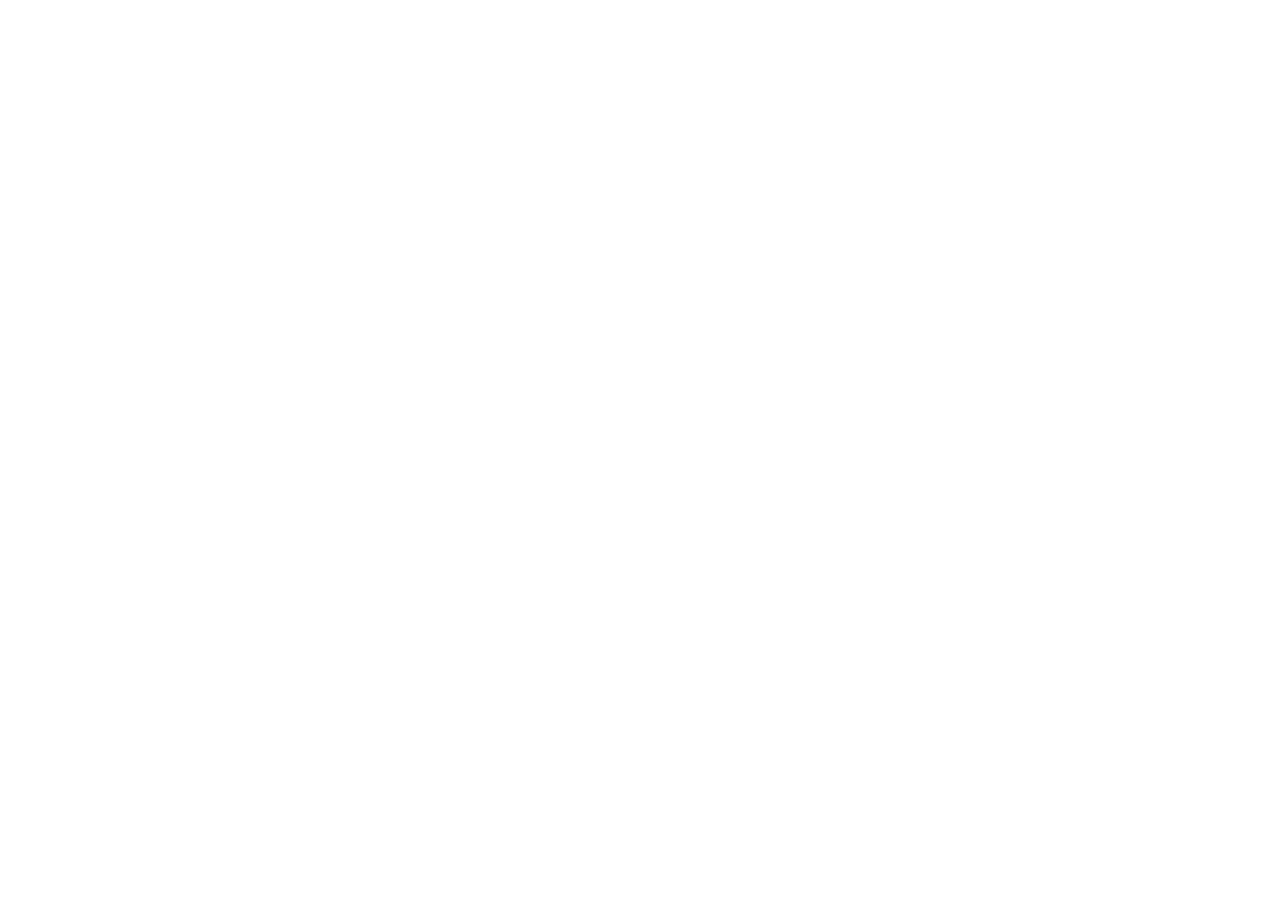
==== index.html @ c16c5034 "everything." ====
<!DOCTYPE html>
<html lang="en">
<head>
    <meta charset="UTF-8">
    <meta name="viewport" content="width=device-width, initial-scale=1.0">
    <title>Document</title>
</head>
<body>
    
</body>
</html>
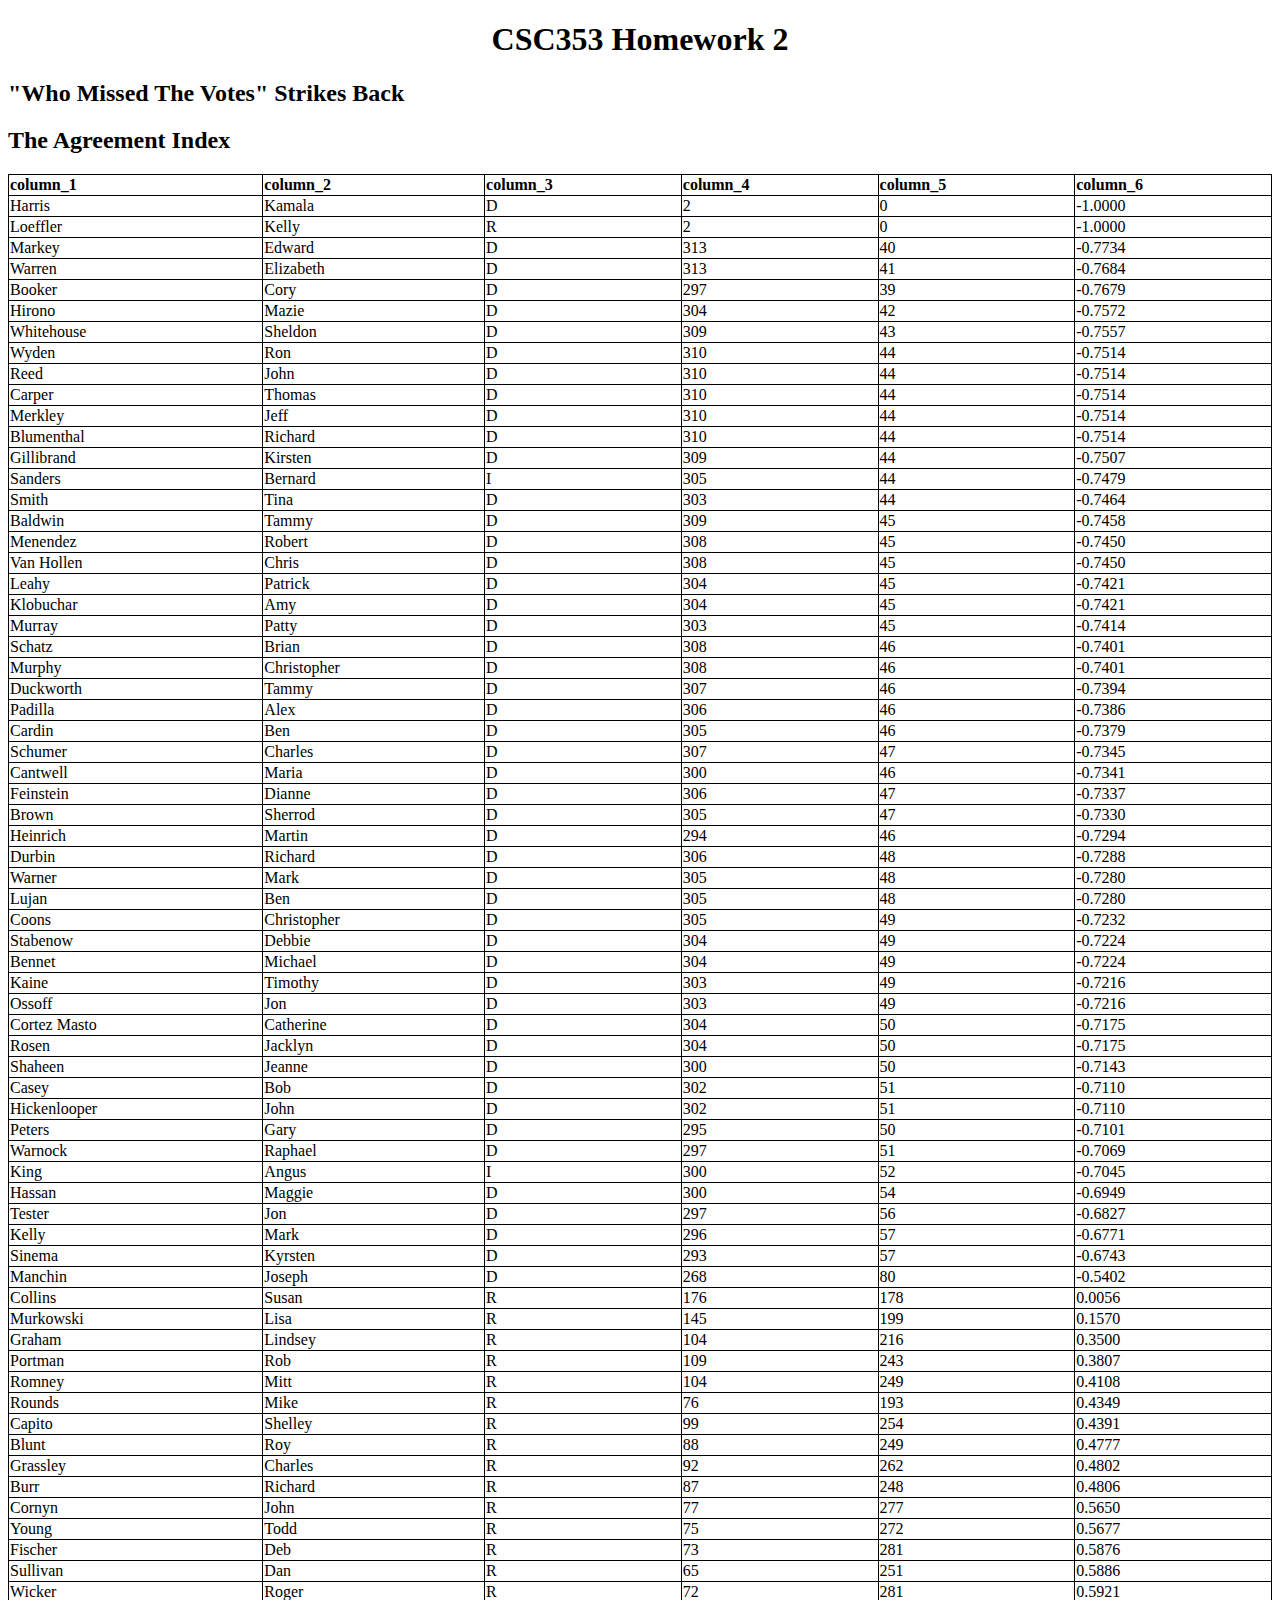
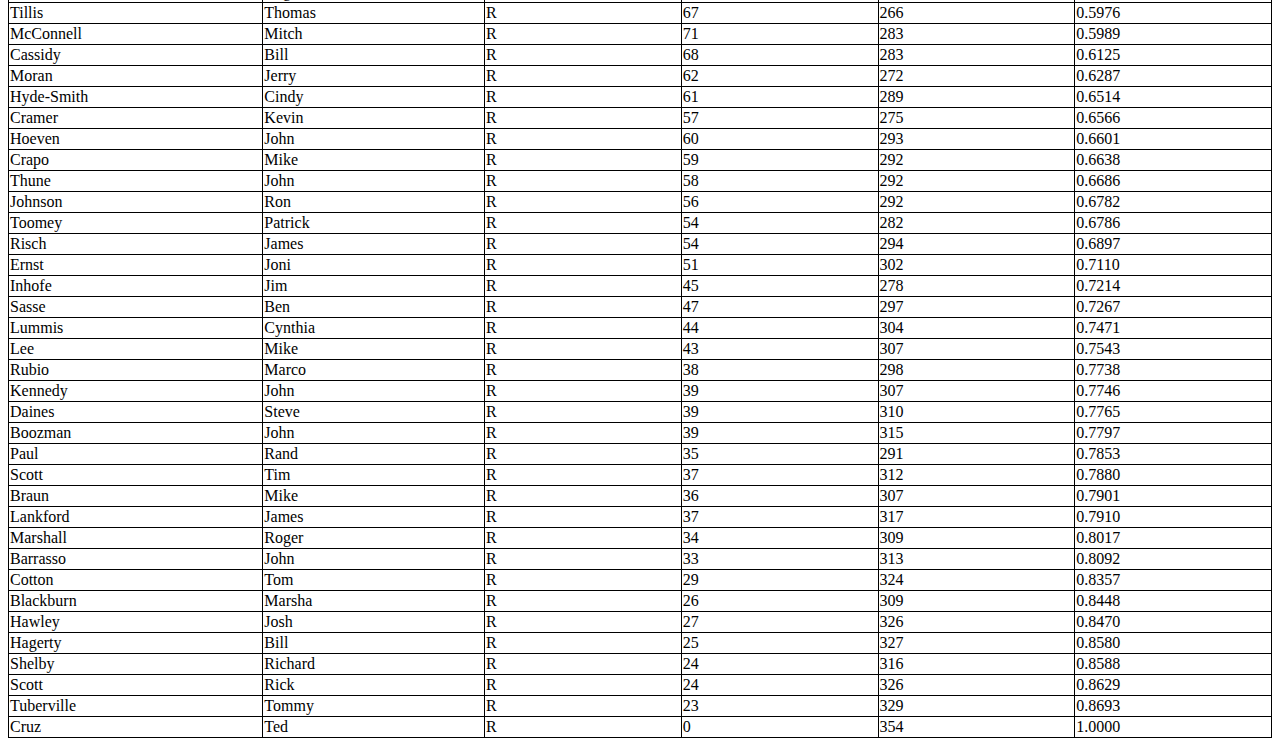
==== commit d06a0b60: "styling q6" ====
--- a/index.html
+++ b/index.html
@@ -3,9 +3,838 @@
 <head>
     <meta charset="UTF-8">
     <meta name="viewport" content="width=device-width, initial-scale=1.0">
-    <title>Document</title>
+    <link rel="stylesheet" href="hw-2.css">
+    <title>CSC353 Homework 2</title>
 </head>
 <body>
-    
+    <h1>CSC353 Homework 2</h1>
+        <h2>"Who Missed The Votes" Strikes Back</h2>
+        <h2>The Agreement Index</h2>
+        <table id="question-2">
+            <tr>
+            <th>column_1</th>
+            <th>column_2</th>
+            <th>column_3</th>
+            <th>column_4</th>
+            <th>column_5</th>
+            <th>column_6</th>
+            </tr>
+            <tr>
+            <td>Harris</td>
+            <td>Kamala</td>
+            <td>D</td>
+            <td>2</td>
+            <td>0</td>
+            <td>-1.0000</td>
+            </tr>
+            <tr>
+            <td>Loeffler</td>
+            <td>Kelly </td>
+            <td>R</td>
+            <td>2</td>
+            <td>0</td>
+            <td>-1.0000</td>
+            </tr>
+            <tr>
+            <td>Markey</td>
+            <td>Edward</td>
+            <td>D</td>
+            <td>313</td>
+            <td>40</td>
+            <td>-0.7734</td>
+            </tr>
+            <tr>
+            <td>Warren</td>
+            <td>Elizabeth</td>
+            <td>D</td>
+            <td>313</td>
+            <td>41</td>
+            <td>-0.7684</td>
+            </tr>
+            <tr>
+            <td>Booker</td>
+            <td>Cory</td>
+            <td>D</td>
+            <td>297</td>
+            <td>39</td>
+            <td>-0.7679</td>
+            </tr>
+            <tr>
+            <td>Hirono</td>
+            <td>Mazie</td>
+            <td>D</td>
+            <td>304</td>
+            <td>42</td>
+            <td>-0.7572</td>
+            </tr>
+            <tr>
+            <td>Whitehouse</td>
+            <td>Sheldon</td>
+            <td>D</td>
+            <td>309</td>
+            <td>43</td>
+            <td>-0.7557</td>
+            </tr>
+            <tr>
+            <td>Wyden</td>
+            <td>Ron</td>
+            <td>D</td>
+            <td>310</td>
+            <td>44</td>
+            <td>-0.7514</td>
+            </tr>
+            <tr>
+            <td>Reed</td>
+            <td>John</td>
+            <td>D</td>
+            <td>310</td>
+            <td>44</td>
+            <td>-0.7514</td>
+            </tr>
+            <tr>
+            <td>Carper</td>
+            <td>Thomas</td>
+            <td>D</td>
+            <td>310</td>
+            <td>44</td>
+            <td>-0.7514</td>
+            </tr>
+            <tr>
+            <td>Merkley</td>
+            <td>Jeff</td>
+            <td>D</td>
+            <td>310</td>
+            <td>44</td>
+            <td>-0.7514</td>
+            </tr>
+            <tr>
+            <td>Blumenthal</td>
+            <td>Richard</td>
+            <td>D</td>
+            <td>310</td>
+            <td>44</td>
+            <td>-0.7514</td>
+            </tr>
+            <tr>
+            <td>Gillibrand</td>
+            <td>Kirsten</td>
+            <td>D</td>
+            <td>309</td>
+            <td>44</td>
+            <td>-0.7507</td>
+            </tr>
+            <tr>
+            <td>Sanders</td>
+            <td>Bernard</td>
+            <td>I</td>
+            <td>305</td>
+            <td>44</td>
+            <td>-0.7479</td>
+            </tr>
+            <tr>
+            <td>Smith</td>
+            <td>Tina</td>
+            <td>D</td>
+            <td>303</td>
+            <td>44</td>
+            <td>-0.7464</td>
+            </tr>
+            <tr>
+            <td>Baldwin</td>
+            <td>Tammy</td>
+            <td>D</td>
+            <td>309</td>
+            <td>45</td>
+            <td>-0.7458</td>
+            </tr>
+            <tr>
+            <td>Menendez</td>
+            <td>Robert</td>
+            <td>D</td>
+            <td>308</td>
+            <td>45</td>
+            <td>-0.7450</td>
+            </tr>
+            <tr>
+            <td>Van Hollen</td>
+            <td>Chris</td>
+            <td>D</td>
+            <td>308</td>
+            <td>45</td>
+            <td>-0.7450</td>
+            </tr>
+            <tr>
+            <td>Leahy</td>
+            <td>Patrick</td>
+            <td>D</td>
+            <td>304</td>
+            <td>45</td>
+            <td>-0.7421</td>
+            </tr>
+            <tr>
+            <td>Klobuchar</td>
+            <td>Amy</td>
+            <td>D</td>
+            <td>304</td>
+            <td>45</td>
+            <td>-0.7421</td>
+            </tr>
+            <tr>
+            <td>Murray</td>
+            <td>Patty</td>
+            <td>D</td>
+            <td>303</td>
+            <td>45</td>
+            <td>-0.7414</td>
+            </tr>
+            <tr>
+            <td>Schatz</td>
+            <td>Brian</td>
+            <td>D</td>
+            <td>308</td>
+            <td>46</td>
+            <td>-0.7401</td>
+            </tr>
+            <tr>
+            <td>Murphy</td>
+            <td>Christopher</td>
+            <td>D</td>
+            <td>308</td>
+            <td>46</td>
+            <td>-0.7401</td>
+            </tr>
+            <tr>
+            <td>Duckworth</td>
+            <td>Tammy</td>
+            <td>D</td>
+            <td>307</td>
+            <td>46</td>
+            <td>-0.7394</td>
+            </tr>
+            <tr>
+            <td>Padilla</td>
+            <td>Alex</td>
+            <td>D</td>
+            <td>306</td>
+            <td>46</td>
+            <td>-0.7386</td>
+            </tr>
+            <tr>
+            <td>Cardin</td>
+            <td>Ben</td>
+            <td>D</td>
+            <td>305</td>
+            <td>46</td>
+            <td>-0.7379</td>
+            </tr>
+            <tr>
+            <td>Schumer</td>
+            <td>Charles</td>
+            <td>D</td>
+            <td>307</td>
+            <td>47</td>
+            <td>-0.7345</td>
+            </tr>
+            <tr>
+            <td>Cantwell</td>
+            <td>Maria</td>
+            <td>D</td>
+            <td>300</td>
+            <td>46</td>
+            <td>-0.7341</td>
+            </tr>
+            <tr>
+            <td>Feinstein</td>
+            <td>Dianne</td>
+            <td>D</td>
+            <td>306</td>
+            <td>47</td>
+            <td>-0.7337</td>
+            </tr>
+            <tr>
+            <td>Brown</td>
+            <td>Sherrod </td>
+            <td>D</td>
+            <td>305</td>
+            <td>47</td>
+            <td>-0.7330</td>
+            </tr>
+            <tr>
+            <td>Heinrich</td>
+            <td>Martin</td>
+            <td>D</td>
+            <td>294</td>
+            <td>46</td>
+            <td>-0.7294</td>
+            </tr>
+            <tr>
+            <td>Durbin</td>
+            <td>Richard</td>
+            <td>D</td>
+            <td>306</td>
+            <td>48</td>
+            <td>-0.7288</td>
+            </tr>
+            <tr>
+            <td>Warner</td>
+            <td>Mark</td>
+            <td>D</td>
+            <td>305</td>
+            <td>48</td>
+            <td>-0.7280</td>
+            </tr>
+            <tr>
+            <td>Lujan</td>
+            <td>Ben</td>
+            <td>D</td>
+            <td>305</td>
+            <td>48</td>
+            <td>-0.7280</td>
+            </tr>
+            <tr>
+            <td>Coons</td>
+            <td>Christopher</td>
+            <td>D</td>
+            <td>305</td>
+            <td>49</td>
+            <td>-0.7232</td>
+            </tr>
+            <tr>
+            <td>Stabenow</td>
+            <td>Debbie</td>
+            <td>D</td>
+            <td>304</td>
+            <td>49</td>
+            <td>-0.7224</td>
+            </tr>
+            <tr>
+            <td>Bennet</td>
+            <td>Michael</td>
+            <td>D</td>
+            <td>304</td>
+            <td>49</td>
+            <td>-0.7224</td>
+            </tr>
+            <tr>
+            <td>Kaine</td>
+            <td>Timothy</td>
+            <td>D</td>
+            <td>303</td>
+            <td>49</td>
+            <td>-0.7216</td>
+            </tr>
+            <tr>
+            <td>Ossoff</td>
+            <td>Jon</td>
+            <td>D</td>
+            <td>303</td>
+            <td>49</td>
+            <td>-0.7216</td>
+            </tr>
+            <tr>
+            <td>Cortez Masto</td>
+            <td>Catherine</td>
+            <td>D</td>
+            <td>304</td>
+            <td>50</td>
+            <td>-0.7175</td>
+            </tr>
+            <tr>
+            <td>Rosen</td>
+            <td>Jacklyn</td>
+            <td>D</td>
+            <td>304</td>
+            <td>50</td>
+            <td>-0.7175</td>
+            </tr>
+            <tr>
+            <td>Shaheen</td>
+            <td>Jeanne</td>
+            <td>D</td>
+            <td>300</td>
+            <td>50</td>
+            <td>-0.7143</td>
+            </tr>
+            <tr>
+            <td>Casey</td>
+            <td>Bob</td>
+            <td>D</td>
+            <td>302</td>
+            <td>51</td>
+            <td>-0.7110</td>
+            </tr>
+            <tr>
+            <td>Hickenlooper</td>
+            <td>John</td>
+            <td>D</td>
+            <td>302</td>
+            <td>51</td>
+            <td>-0.7110</td>
+            </tr>
+            <tr>
+            <td>Peters</td>
+            <td>Gary</td>
+            <td>D</td>
+            <td>295</td>
+            <td>50</td>
+            <td>-0.7101</td>
+            </tr>
+            <tr>
+            <td>Warnock</td>
+            <td>Raphael</td>
+            <td>D</td>
+            <td>297</td>
+            <td>51</td>
+            <td>-0.7069</td>
+            </tr>
+            <tr>
+            <td>King</td>
+            <td>Angus</td>
+            <td>I</td>
+            <td>300</td>
+            <td>52</td>
+            <td>-0.7045</td>
+            </tr>
+            <tr>
+            <td>Hassan</td>
+            <td>Maggie</td>
+            <td>D</td>
+            <td>300</td>
+            <td>54</td>
+            <td>-0.6949</td>
+            </tr>
+            <tr>
+            <td>Tester</td>
+            <td>Jon</td>
+            <td>D</td>
+            <td>297</td>
+            <td>56</td>
+            <td>-0.6827</td>
+            </tr>
+            <tr>
+            <td>Kelly</td>
+            <td>Mark</td>
+            <td>D</td>
+            <td>296</td>
+            <td>57</td>
+            <td>-0.6771</td>
+            </tr>
+            <tr>
+            <td>Sinema</td>
+            <td>Kyrsten</td>
+            <td>D</td>
+            <td>293</td>
+            <td>57</td>
+            <td>-0.6743</td>
+            </tr>
+            <tr>
+            <td>Manchin</td>
+            <td>Joseph</td>
+            <td>D</td>
+            <td>268</td>
+            <td>80</td>
+            <td>-0.5402</td>
+            </tr>
+            <tr>
+            <td>Collins</td>
+            <td>Susan</td>
+            <td>R</td>
+            <td>176</td>
+            <td>178</td>
+            <td>0.0056</td>
+            </tr>
+            <tr>
+            <td>Murkowski</td>
+            <td>Lisa</td>
+            <td>R</td>
+            <td>145</td>
+            <td>199</td>
+            <td>0.1570</td>
+            </tr>
+            <tr>
+            <td>Graham</td>
+            <td>Lindsey</td>
+            <td>R</td>
+            <td>104</td>
+            <td>216</td>
+            <td>0.3500</td>
+            </tr>
+            <tr>
+            <td>Portman</td>
+            <td>Rob</td>
+            <td>R</td>
+            <td>109</td>
+            <td>243</td>
+            <td>0.3807</td>
+            </tr>
+            <tr>
+            <td>Romney</td>
+            <td>Mitt</td>
+            <td>R</td>
+            <td>104</td>
+            <td>249</td>
+            <td>0.4108</td>
+            </tr>
+            <tr>
+            <td>Rounds</td>
+            <td>Mike</td>
+            <td>R</td>
+            <td>76</td>
+            <td>193</td>
+            <td>0.4349</td>
+            </tr>
+            <tr>
+            <td>Capito</td>
+            <td>Shelley</td>
+            <td>R</td>
+            <td>99</td>
+            <td>254</td>
+            <td>0.4391</td>
+            </tr>
+            <tr>
+            <td>Blunt</td>
+            <td>Roy</td>
+            <td>R</td>
+            <td>88</td>
+            <td>249</td>
+            <td>0.4777</td>
+            </tr>
+            <tr>
+            <td>Grassley</td>
+            <td>Charles</td>
+            <td>R</td>
+            <td>92</td>
+            <td>262</td>
+            <td>0.4802</td>
+            </tr>
+            <tr>
+            <td>Burr</td>
+            <td>Richard</td>
+            <td>R</td>
+            <td>87</td>
+            <td>248</td>
+            <td>0.4806</td>
+            </tr>
+            <tr>
+            <td>Cornyn</td>
+            <td>John</td>
+            <td>R</td>
+            <td>77</td>
+            <td>277</td>
+            <td>0.5650</td>
+            </tr>
+            <tr>
+            <td>Young</td>
+            <td>Todd</td>
+            <td>R</td>
+            <td>75</td>
+            <td>272</td>
+            <td>0.5677</td>
+            </tr>
+            <tr>
+            <td>Fischer</td>
+            <td>Deb</td>
+            <td>R</td>
+            <td>73</td>
+            <td>281</td>
+            <td>0.5876</td>
+            </tr>
+            <tr>
+            <td>Sullivan</td>
+            <td>Dan</td>
+            <td>R</td>
+            <td>65</td>
+            <td>251</td>
+            <td>0.5886</td>
+            </tr>
+            <tr>
+            <td>Wicker</td>
+            <td>Roger</td>
+            <td>R</td>
+            <td>72</td>
+            <td>281</td>
+            <td>0.5921</td>
+            </tr>
+            <tr>
+            <td>Tillis</td>
+            <td>Thomas</td>
+            <td>R</td>
+            <td>67</td>
+            <td>266</td>
+            <td>0.5976</td>
+            </tr>
+            <tr>
+            <td>McConnell</td>
+            <td>Mitch</td>
+            <td>R</td>
+            <td>71</td>
+            <td>283</td>
+            <td>0.5989</td>
+            </tr>
+            <tr>
+            <td>Cassidy</td>
+            <td>Bill</td>
+            <td>R</td>
+            <td>68</td>
+            <td>283</td>
+            <td>0.6125</td>
+            </tr>
+            <tr>
+            <td>Moran</td>
+            <td>Jerry</td>
+            <td>R</td>
+            <td>62</td>
+            <td>272</td>
+            <td>0.6287</td>
+            </tr>
+            <tr>
+            <td>Hyde-Smith</td>
+            <td>Cindy</td>
+            <td>R</td>
+            <td>61</td>
+            <td>289</td>
+            <td>0.6514</td>
+            </tr>
+            <tr>
+            <td>Cramer</td>
+            <td>Kevin</td>
+            <td>R</td>
+            <td>57</td>
+            <td>275</td>
+            <td>0.6566</td>
+            </tr>
+            <tr>
+            <td>Hoeven</td>
+            <td>John</td>
+            <td>R</td>
+            <td>60</td>
+            <td>293</td>
+            <td>0.6601</td>
+            </tr>
+            <tr>
+            <td>Crapo</td>
+            <td>Mike</td>
+            <td>R</td>
+            <td>59</td>
+            <td>292</td>
+            <td>0.6638</td>
+            </tr>
+            <tr>
+            <td>Thune</td>
+            <td>John</td>
+            <td>R</td>
+            <td>58</td>
+            <td>292</td>
+            <td>0.6686</td>
+            </tr>
+            <tr>
+            <td>Johnson</td>
+            <td>Ron</td>
+            <td>R</td>
+            <td>56</td>
+            <td>292</td>
+            <td>0.6782</td>
+            </tr>
+            <tr>
+            <td>Toomey</td>
+            <td>Patrick</td>
+            <td>R</td>
+            <td>54</td>
+            <td>282</td>
+            <td>0.6786</td>
+            </tr>
+            <tr>
+            <td>Risch</td>
+            <td>James </td>
+            <td>R</td>
+            <td>54</td>
+            <td>294</td>
+            <td>0.6897</td>
+            </tr>
+            <tr>
+            <td>Ernst</td>
+            <td>Joni</td>
+            <td>R</td>
+            <td>51</td>
+            <td>302</td>
+            <td>0.7110</td>
+            </tr>
+            <tr>
+            <td>Inhofe</td>
+            <td>Jim</td>
+            <td>R</td>
+            <td>45</td>
+            <td>278</td>
+            <td>0.7214</td>
+            </tr>
+            <tr>
+            <td>Sasse</td>
+            <td>Ben</td>
+            <td>R</td>
+            <td>47</td>
+            <td>297</td>
+            <td>0.7267</td>
+            </tr>
+            <tr>
+            <td>Lummis</td>
+            <td>Cynthia</td>
+            <td>R</td>
+            <td>44</td>
+            <td>304</td>
+            <td>0.7471</td>
+            </tr>
+            <tr>
+            <td>Lee</td>
+            <td>Mike</td>
+            <td>R</td>
+            <td>43</td>
+            <td>307</td>
+            <td>0.7543</td>
+            </tr>
+            <tr>
+            <td>Rubio</td>
+            <td>Marco</td>
+            <td>R</td>
+            <td>38</td>
+            <td>298</td>
+            <td>0.7738</td>
+            </tr>
+            <tr>
+            <td>Kennedy</td>
+            <td>John</td>
+            <td>R</td>
+            <td>39</td>
+            <td>307</td>
+            <td>0.7746</td>
+            </tr>
+            <tr>
+            <td>Daines</td>
+            <td>Steve</td>
+            <td>R</td>
+            <td>39</td>
+            <td>310</td>
+            <td>0.7765</td>
+            </tr>
+            <tr>
+            <td>Boozman</td>
+            <td>John</td>
+            <td>R</td>
+            <td>39</td>
+            <td>315</td>
+            <td>0.7797</td>
+            </tr>
+            <tr>
+            <td>Paul</td>
+            <td>Rand</td>
+            <td>R</td>
+            <td>35</td>
+            <td>291</td>
+            <td>0.7853</td>
+            </tr>
+            <tr>
+            <td>Scott</td>
+            <td>Tim</td>
+            <td>R</td>
+            <td>37</td>
+            <td>312</td>
+            <td>0.7880</td>
+            </tr>
+            <tr>
+            <td>Braun</td>
+            <td>Mike</td>
+            <td>R</td>
+            <td>36</td>
+            <td>307</td>
+            <td>0.7901</td>
+            </tr>
+            <tr>
+            <td>Lankford</td>
+            <td>James</td>
+            <td>R</td>
+            <td>37</td>
+            <td>317</td>
+            <td>0.7910</td>
+            </tr>
+            <tr>
+            <td>Marshall</td>
+            <td>Roger</td>
+            <td>R</td>
+            <td>34</td>
+            <td>309</td>
+            <td>0.8017</td>
+            </tr>
+            <tr>
+            <td>Barrasso</td>
+            <td>John</td>
+            <td>R</td>
+            <td>33</td>
+            <td>313</td>
+            <td>0.8092</td>
+            </tr>
+            <tr>
+            <td>Cotton</td>
+            <td>Tom</td>
+            <td>R</td>
+            <td>29</td>
+            <td>324</td>
+            <td>0.8357</td>
+            </tr>
+            <tr>
+            <td>Blackburn</td>
+            <td>Marsha</td>
+            <td>R</td>
+            <td>26</td>
+            <td>309</td>
+            <td>0.8448</td>
+            </tr>
+            <tr>
+            <td>Hawley</td>
+            <td>Josh</td>
+            <td>R</td>
+            <td>27</td>
+            <td>326</td>
+            <td>0.8470</td>
+            </tr>
+            <tr>
+            <td>Hagerty</td>
+            <td>Bill</td>
+            <td>R</td>
+            <td>25</td>
+            <td>327</td>
+            <td>0.8580</td>
+            </tr>
+            <tr>
+            <td>Shelby</td>
+            <td>Richard</td>
+            <td>R</td>
+            <td>24</td>
+            <td>316</td>
+            <td>0.8588</td>
+            </tr>
+            <tr>
+            <td>Scott</td>
+            <td>Rick</td>
+            <td>R</td>
+            <td>24</td>
+            <td>326</td>
+            <td>0.8629</td>
+            </tr>
+            <tr>
+            <td>Tuberville</td>
+            <td>Tommy</td>
+            <td>R</td>
+            <td>23</td>
+            <td>329</td>
+            <td>0.8693</td>
+            </tr>
+            <tr>
+            <td>Cruz</td>
+            <td>Ted</td>
+            <td>R</td>
+            <td>0</td>
+            <td>354</td>
+            <td>1.0000</td>
+            </tr>
+            </table>
 </body>
 </html>--- a/hw-2.css
+++ b/hw-2.css
@@ -0,0 +1,13 @@
+h1 {
+    text-align: center;
+}
+
+#question-2 {
+    width: 100%;
+}
+
+table, th, td {
+    text-align: left;
+    border: 1px solid;
+    border-collapse: collapse;
+}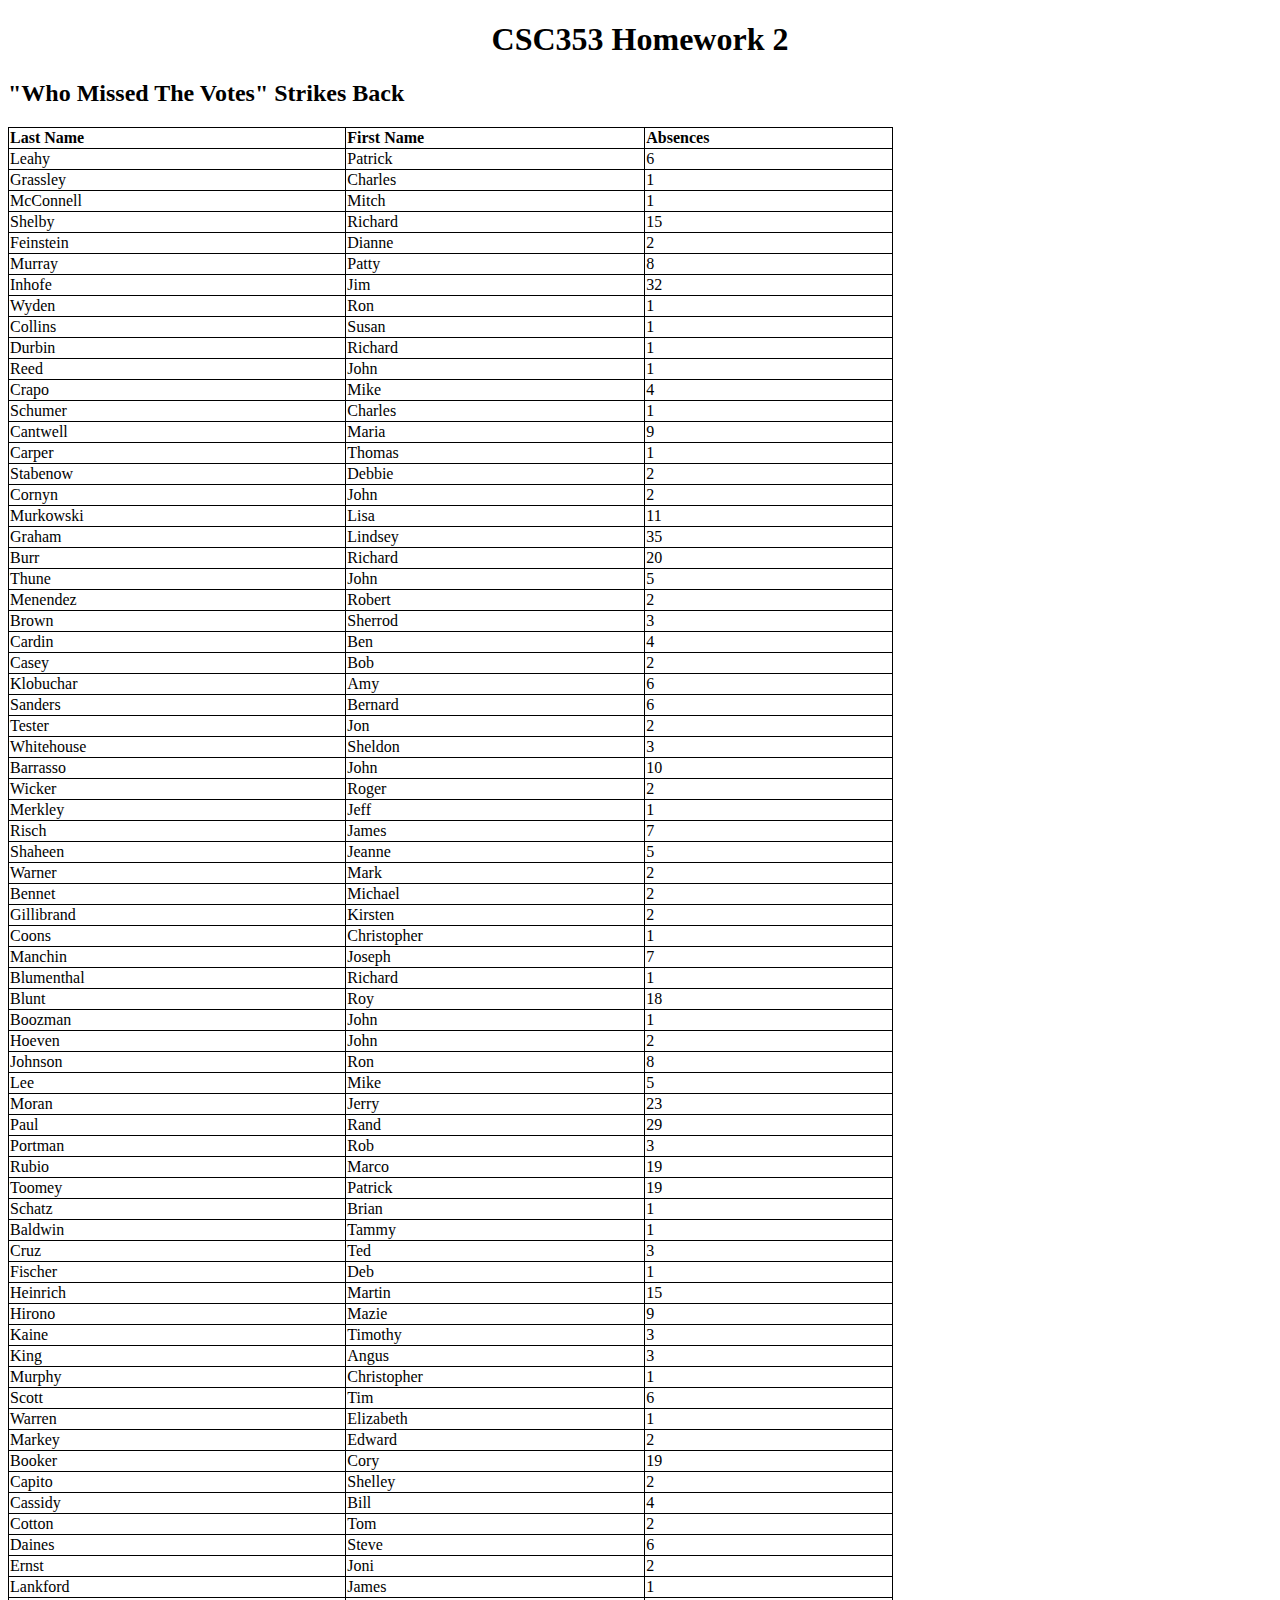
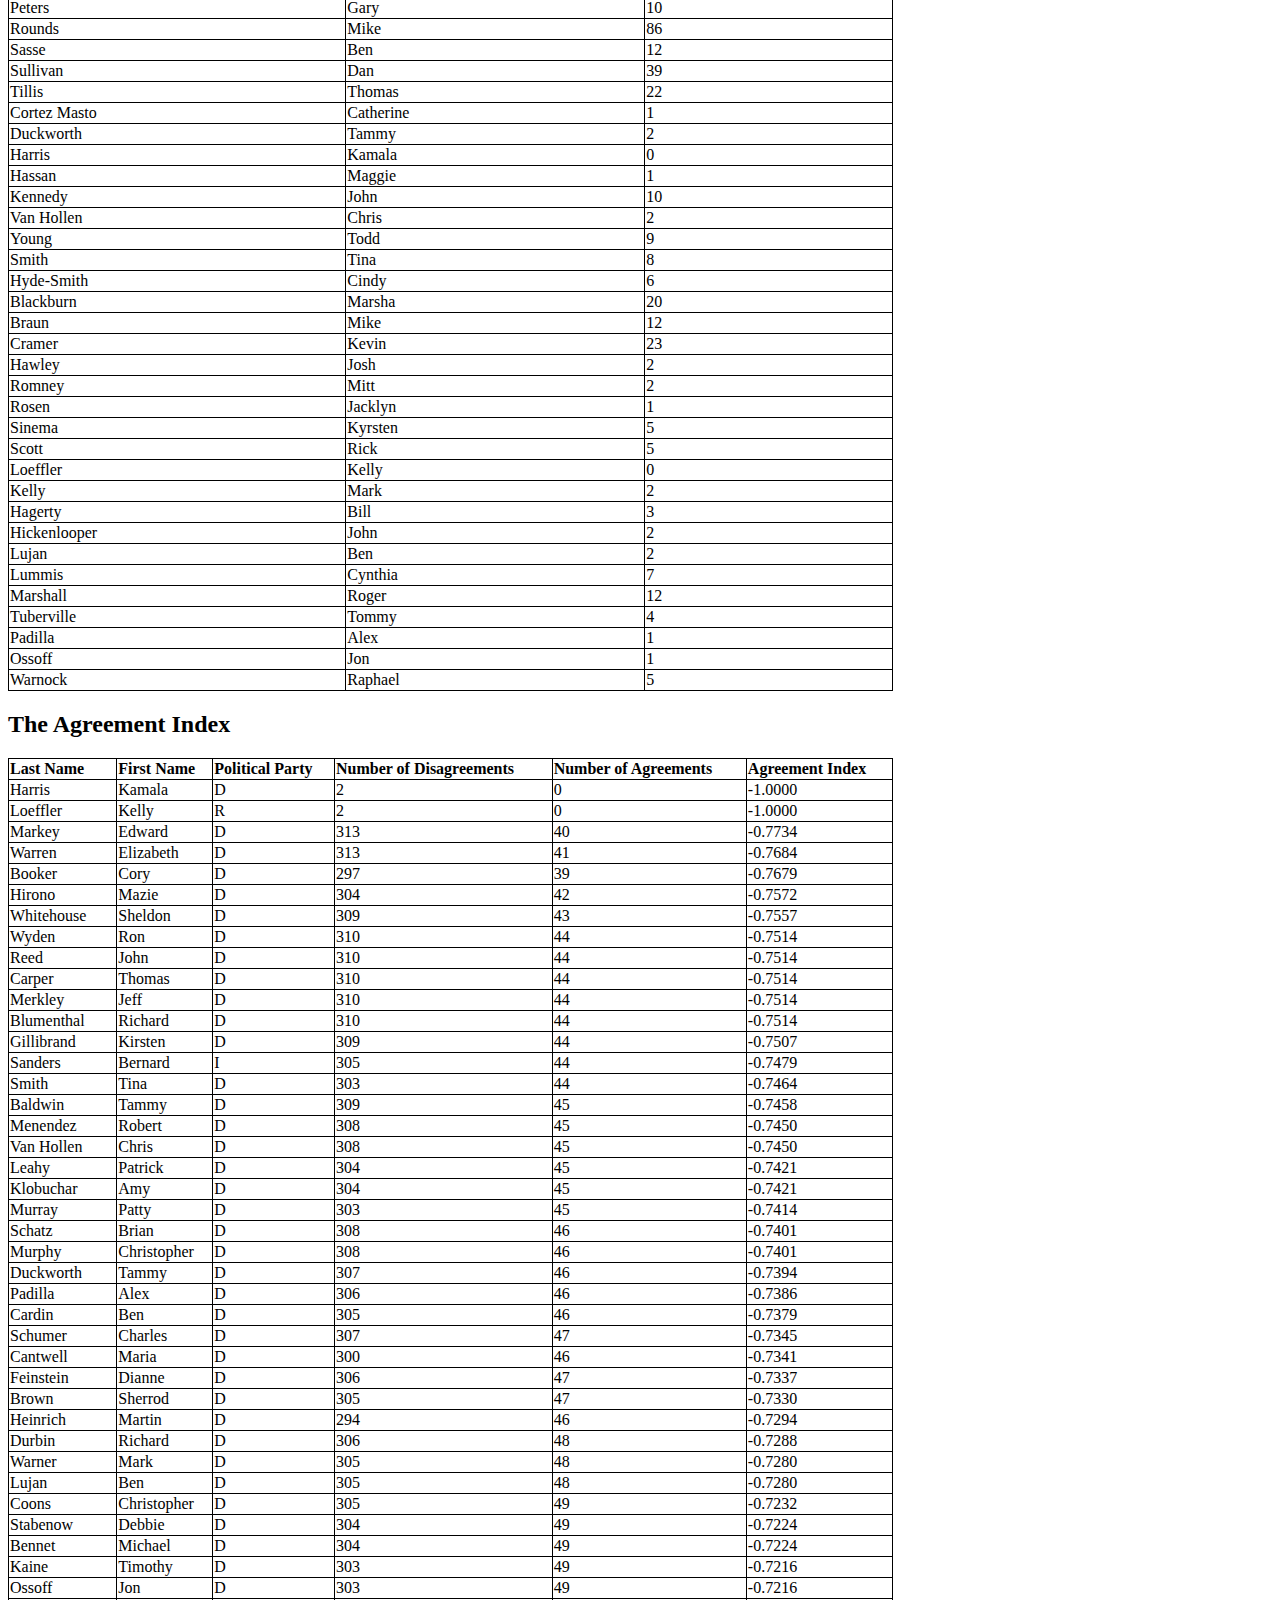
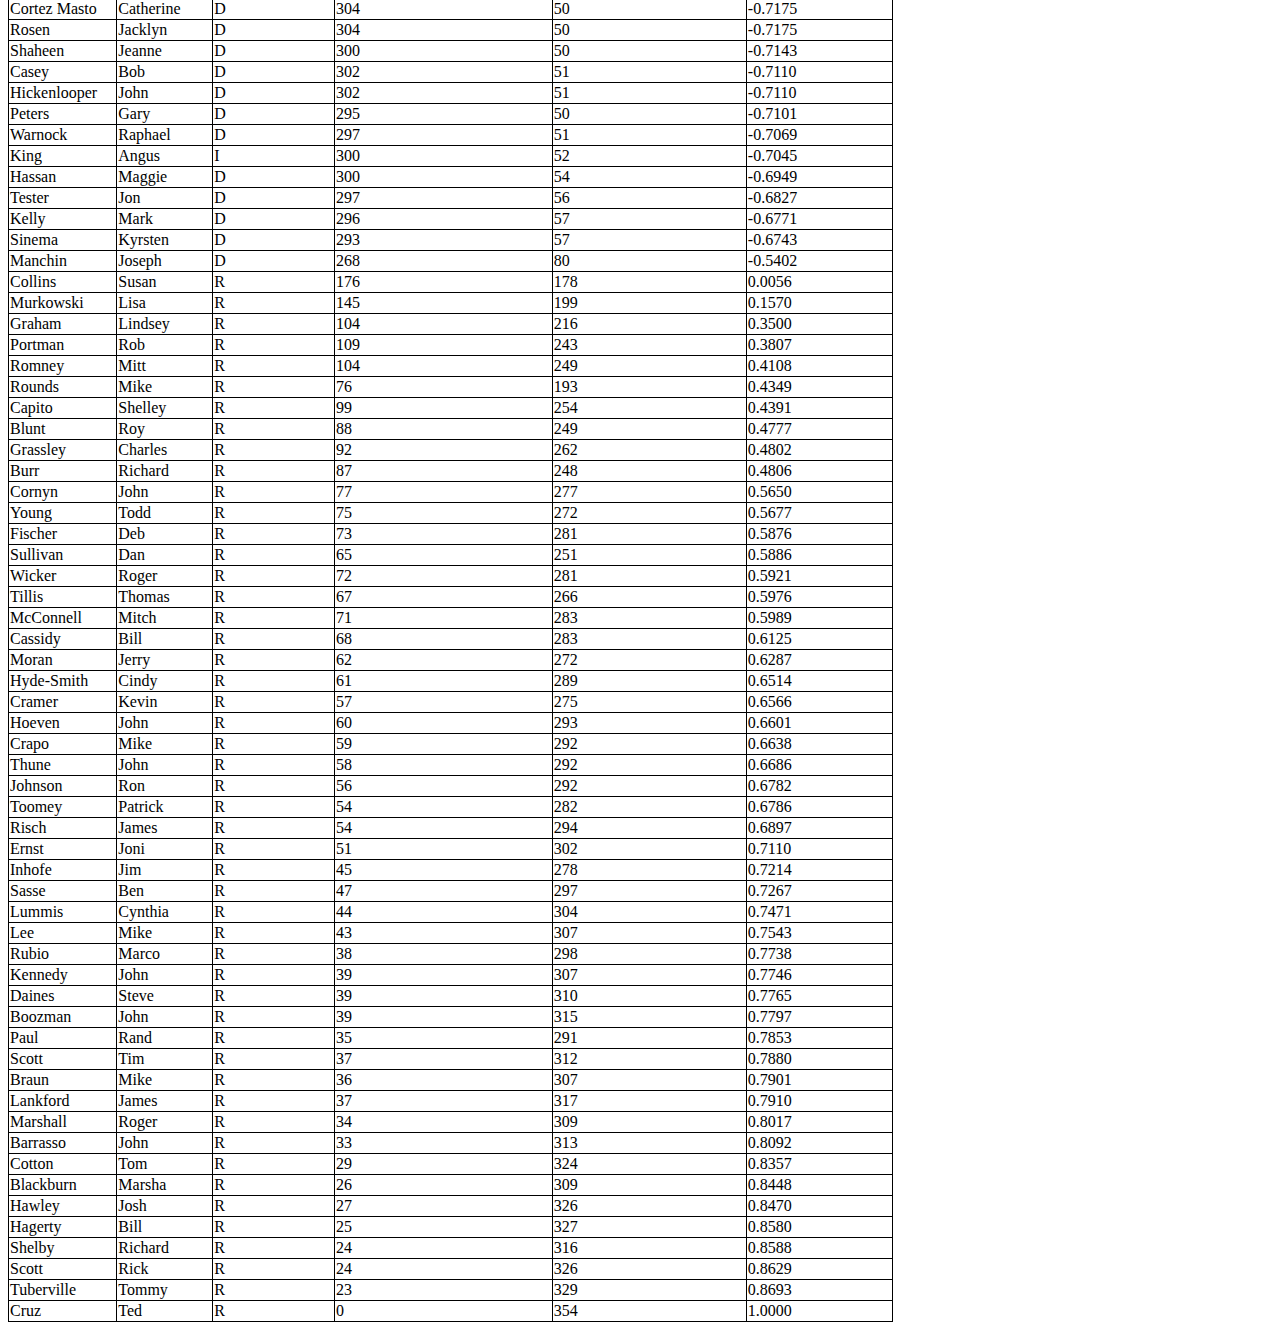
==== commit 8096b153: "morestyles" ====
--- a/index.html
+++ b/index.html
@@ -9,15 +9,532 @@
 <body>
     <h1>CSC353 Homework 2</h1>
         <h2>"Who Missed The Votes" Strikes Back</h2>
+            <table>
+                <tr>
+                <th>Last Name</th>
+                <th>First Name</th>
+                <th>Absences</th>
+                </tr>
+                <tr>
+                <td>Leahy</td>
+                <td>Patrick</td>
+                <td>6</td>
+                </tr>
+                <tr>
+                <td>Grassley</td>
+                <td>Charles</td>
+                <td>1</td>
+                </tr>
+                <tr>
+                <td>McConnell</td>
+                <td>Mitch</td>
+                <td>1</td>
+                </tr>
+                <tr>
+                <td>Shelby</td>
+                <td>Richard</td>
+                <td>15</td>
+                </tr>
+                <tr>
+                <td>Feinstein</td>
+                <td>Dianne</td>
+                <td>2</td>
+                </tr>
+                <tr>
+                <td>Murray</td>
+                <td>Patty</td>
+                <td>8</td>
+                </tr>
+                <tr>
+                <td>Inhofe</td>
+                <td>Jim</td>
+                <td>32</td>
+                </tr>
+                <tr>
+                <td>Wyden</td>
+                <td>Ron</td>
+                <td>1</td>
+                </tr>
+                <tr>
+                <td>Collins</td>
+                <td>Susan</td>
+                <td>1</td>
+                </tr>
+                <tr>
+                <td>Durbin</td>
+                <td>Richard</td>
+                <td>1</td>
+                </tr>
+                <tr>
+                <td>Reed</td>
+                <td>John</td>
+                <td>1</td>
+                </tr>
+                <tr>
+                <td>Crapo</td>
+                <td>Mike</td>
+                <td>4</td>
+                </tr>
+                <tr>
+                <td>Schumer</td>
+                <td>Charles</td>
+                <td>1</td>
+                </tr>
+                <tr>
+                <td>Cantwell</td>
+                <td>Maria</td>
+                <td>9</td>
+                </tr>
+                <tr>
+                <td>Carper</td>
+                <td>Thomas</td>
+                <td>1</td>
+                </tr>
+                <tr>
+                <td>Stabenow</td>
+                <td>Debbie</td>
+                <td>2</td>
+                </tr>
+                <tr>
+                <td>Cornyn</td>
+                <td>John</td>
+                <td>2</td>
+                </tr>
+                <tr>
+                <td>Murkowski</td>
+                <td>Lisa</td>
+                <td>11</td>
+                </tr>
+                <tr>
+                <td>Graham</td>
+                <td>Lindsey</td>
+                <td>35</td>
+                </tr>
+                <tr>
+                <td>Burr</td>
+                <td>Richard</td>
+                <td>20</td>
+                </tr>
+                <tr>
+                <td>Thune</td>
+                <td>John</td>
+                <td>5</td>
+                </tr>
+                <tr>
+                <td>Menendez</td>
+                <td>Robert</td>
+                <td>2</td>
+                </tr>
+                <tr>
+                <td>Brown</td>
+                <td>Sherrod </td>
+                <td>3</td>
+                </tr>
+                <tr>
+                <td>Cardin</td>
+                <td>Ben</td>
+                <td>4</td>
+                </tr>
+                <tr>
+                <td>Casey</td>
+                <td>Bob</td>
+                <td>2</td>
+                </tr>
+                <tr>
+                <td>Klobuchar</td>
+                <td>Amy</td>
+                <td>6</td>
+                </tr>
+                <tr>
+                <td>Sanders</td>
+                <td>Bernard</td>
+                <td>6</td>
+                </tr>
+                <tr>
+                <td>Tester</td>
+                <td>Jon</td>
+                <td>2</td>
+                </tr>
+                <tr>
+                <td>Whitehouse</td>
+                <td>Sheldon</td>
+                <td>3</td>
+                </tr>
+                <tr>
+                <td>Barrasso</td>
+                <td>John</td>
+                <td>10</td>
+                </tr>
+                <tr>
+                <td>Wicker</td>
+                <td>Roger</td>
+                <td>2</td>
+                </tr>
+                <tr>
+                <td>Merkley</td>
+                <td>Jeff</td>
+                <td>1</td>
+                </tr>
+                <tr>
+                <td>Risch</td>
+                <td>James </td>
+                <td>7</td>
+                </tr>
+                <tr>
+                <td>Shaheen</td>
+                <td>Jeanne</td>
+                <td>5</td>
+                </tr>
+                <tr>
+                <td>Warner</td>
+                <td>Mark</td>
+                <td>2</td>
+                </tr>
+                <tr>
+                <td>Bennet</td>
+                <td>Michael</td>
+                <td>2</td>
+                </tr>
+                <tr>
+                <td>Gillibrand</td>
+                <td>Kirsten</td>
+                <td>2</td>
+                </tr>
+                <tr>
+                <td>Coons</td>
+                <td>Christopher</td>
+                <td>1</td>
+                </tr>
+                <tr>
+                <td>Manchin</td>
+                <td>Joseph</td>
+                <td>7</td>
+                </tr>
+                <tr>
+                <td>Blumenthal</td>
+                <td>Richard</td>
+                <td>1</td>
+                </tr>
+                <tr>
+                <td>Blunt</td>
+                <td>Roy</td>
+                <td>18</td>
+                </tr>
+                <tr>
+                <td>Boozman</td>
+                <td>John</td>
+                <td>1</td>
+                </tr>
+                <tr>
+                <td>Hoeven</td>
+                <td>John</td>
+                <td>2</td>
+                </tr>
+                <tr>
+                <td>Johnson</td>
+                <td>Ron</td>
+                <td>8</td>
+                </tr>
+                <tr>
+                <td>Lee</td>
+                <td>Mike</td>
+                <td>5</td>
+                </tr>
+                <tr>
+                <td>Moran</td>
+                <td>Jerry</td>
+                <td>23</td>
+                </tr>
+                <tr>
+                <td>Paul</td>
+                <td>Rand</td>
+                <td>29</td>
+                </tr>
+                <tr>
+                <td>Portman</td>
+                <td>Rob</td>
+                <td>3</td>
+                </tr>
+                <tr>
+                <td>Rubio</td>
+                <td>Marco</td>
+                <td>19</td>
+                </tr>
+                <tr>
+                <td>Toomey</td>
+                <td>Patrick</td>
+                <td>19</td>
+                </tr>
+                <tr>
+                <td>Schatz</td>
+                <td>Brian</td>
+                <td>1</td>
+                </tr>
+                <tr>
+                <td>Baldwin</td>
+                <td>Tammy</td>
+                <td>1</td>
+                </tr>
+                <tr>
+                <td>Cruz</td>
+                <td>Ted</td>
+                <td>3</td>
+                </tr>
+                <tr>
+                <td>Fischer</td>
+                <td>Deb</td>
+                <td>1</td>
+                </tr>
+                <tr>
+                <td>Heinrich</td>
+                <td>Martin</td>
+                <td>15</td>
+                </tr>
+                <tr>
+                <td>Hirono</td>
+                <td>Mazie</td>
+                <td>9</td>
+                </tr>
+                <tr>
+                <td>Kaine</td>
+                <td>Timothy</td>
+                <td>3</td>
+                </tr>
+                <tr>
+                <td>King</td>
+                <td>Angus</td>
+                <td>3</td>
+                </tr>
+                <tr>
+                <td>Murphy</td>
+                <td>Christopher</td>
+                <td>1</td>
+                </tr>
+                <tr>
+                <td>Scott</td>
+                <td>Tim</td>
+                <td>6</td>
+                </tr>
+                <tr>
+                <td>Warren</td>
+                <td>Elizabeth</td>
+                <td>1</td>
+                </tr>
+                <tr>
+                <td>Markey</td>
+                <td>Edward</td>
+                <td>2</td>
+                </tr>
+                <tr>
+                <td>Booker</td>
+                <td>Cory</td>
+                <td>19</td>
+                </tr>
+                <tr>
+                <td>Capito</td>
+                <td>Shelley</td>
+                <td>2</td>
+                </tr>
+                <tr>
+                <td>Cassidy</td>
+                <td>Bill</td>
+                <td>4</td>
+                </tr>
+                <tr>
+                <td>Cotton</td>
+                <td>Tom</td>
+                <td>2</td>
+                </tr>
+                <tr>
+                <td>Daines</td>
+                <td>Steve</td>
+                <td>6</td>
+                </tr>
+                <tr>
+                <td>Ernst</td>
+                <td>Joni</td>
+                <td>2</td>
+                </tr>
+                <tr>
+                <td>Lankford</td>
+                <td>James</td>
+                <td>1</td>
+                </tr>
+                <tr>
+                <td>Peters</td>
+                <td>Gary</td>
+                <td>10</td>
+                </tr>
+                <tr>
+                <td>Rounds</td>
+                <td>Mike</td>
+                <td>86</td>
+                </tr>
+                <tr>
+                <td>Sasse</td>
+                <td>Ben</td>
+                <td>12</td>
+                </tr>
+                <tr>
+                <td>Sullivan</td>
+                <td>Dan</td>
+                <td>39</td>
+                </tr>
+                <tr>
+                <td>Tillis</td>
+                <td>Thomas</td>
+                <td>22</td>
+                </tr>
+                <tr>
+                <td>Cortez Masto</td>
+                <td>Catherine</td>
+                <td>1</td>
+                </tr>
+                <tr>
+                <td>Duckworth</td>
+                <td>Tammy</td>
+                <td>2</td>
+                </tr>
+                <tr>
+                <td>Harris</td>
+                <td>Kamala</td>
+                <td>0</td>
+                </tr>
+                <tr>
+                <td>Hassan</td>
+                <td>Maggie</td>
+                <td>1</td>
+                </tr>
+                <tr>
+                <td>Kennedy</td>
+                <td>John</td>
+                <td>10</td>
+                </tr>
+                <tr>
+                <td>Van Hollen</td>
+                <td>Chris</td>
+                <td>2</td>
+                </tr>
+                <tr>
+                <td>Young</td>
+                <td>Todd</td>
+                <td>9</td>
+                </tr>
+                <tr>
+                <td>Smith</td>
+                <td>Tina</td>
+                <td>8</td>
+                </tr>
+                <tr>
+                <td>Hyde-Smith</td>
+                <td>Cindy</td>
+                <td>6</td>
+                </tr>
+                <tr>
+                <td>Blackburn</td>
+                <td>Marsha</td>
+                <td>20</td>
+                </tr>
+                <tr>
+                <td>Braun</td>
+                <td>Mike</td>
+                <td>12</td>
+                </tr>
+                <tr>
+                <td>Cramer</td>
+                <td>Kevin</td>
+                <td>23</td>
+                </tr>
+                <tr>
+                <td>Hawley</td>
+                <td>Josh</td>
+                <td>2</td>
+                </tr>
+                <tr>
+                <td>Romney</td>
+                <td>Mitt</td>
+                <td>2</td>
+                </tr>
+                <tr>
+                <td>Rosen</td>
+                <td>Jacklyn</td>
+                <td>1</td>
+                </tr>
+                <tr>
+                <td>Sinema</td>
+                <td>Kyrsten</td>
+                <td>5</td>
+                </tr>
+                <tr>
+                <td>Scott</td>
+                <td>Rick</td>
+                <td>5</td>
+                </tr>
+                <tr>
+                <td>Loeffler</td>
+                <td>Kelly </td>
+                <td>0</td>
+                </tr>
+                <tr>
+                <td>Kelly</td>
+                <td>Mark</td>
+                <td>2</td>
+                </tr>
+                <tr>
+                <td>Hagerty</td>
+                <td>Bill</td>
+                <td>3</td>
+                </tr>
+                <tr>
+                <td>Hickenlooper</td>
+                <td>John</td>
+                <td>2</td>
+                </tr>
+                <tr>
+                <td>Lujan</td>
+                <td>Ben</td>
+                <td>2</td>
+                </tr>
+                <tr>
+                <td>Lummis</td>
+                <td>Cynthia</td>
+                <td>7</td>
+                </tr>
+                <tr>
+                <td>Marshall</td>
+                <td>Roger</td>
+                <td>12</td>
+                </tr>
+                <tr>
+                <td>Tuberville</td>
+                <td>Tommy</td>
+                <td>4</td>
+                </tr>
+                <tr>
+                <td>Padilla</td>
+                <td>Alex</td>
+                <td>1</td>
+                </tr>
+                <tr>
+                <td>Ossoff</td>
+                <td>Jon</td>
+                <td>1</td>
+                </tr>
+                <tr>
+                <td>Warnock</td>
+                <td>Raphael</td>
+                <td>5</td>
+                </tr>
+            </table>
         <h2>The Agreement Index</h2>
-        <table id="question-2">
-            <tr>
-            <th>column_1</th>
-            <th>column_2</th>
-            <th>column_3</th>
-            <th>column_4</th>
-            <th>column_5</th>
-            <th>column_6</th>
+            <table id="question-2">
+            <tr>
+            <th>Last Name</th>
+            <th>First Name</th>
+            <th>Political Party</th>
+            <th>Number of Disagreements</th>
+            <th>Number of Agreements</th>
+            <th>Agreement Index</th>
             </tr>
             <tr>
             <td>Harris</td>
--- a/hw-2.css
+++ b/hw-2.css
@@ -2,12 +2,15 @@
     text-align: center;
 }
 
-#question-2 {
-    width: 100%;
+table {
+    width: 70%;
+    border: 1px solid;
+    border-collapse: collapse;
 }
 
-table, th, td {
+th, td {
     text-align: left;
     border: 1px solid;
     border-collapse: collapse;
-}+}
+
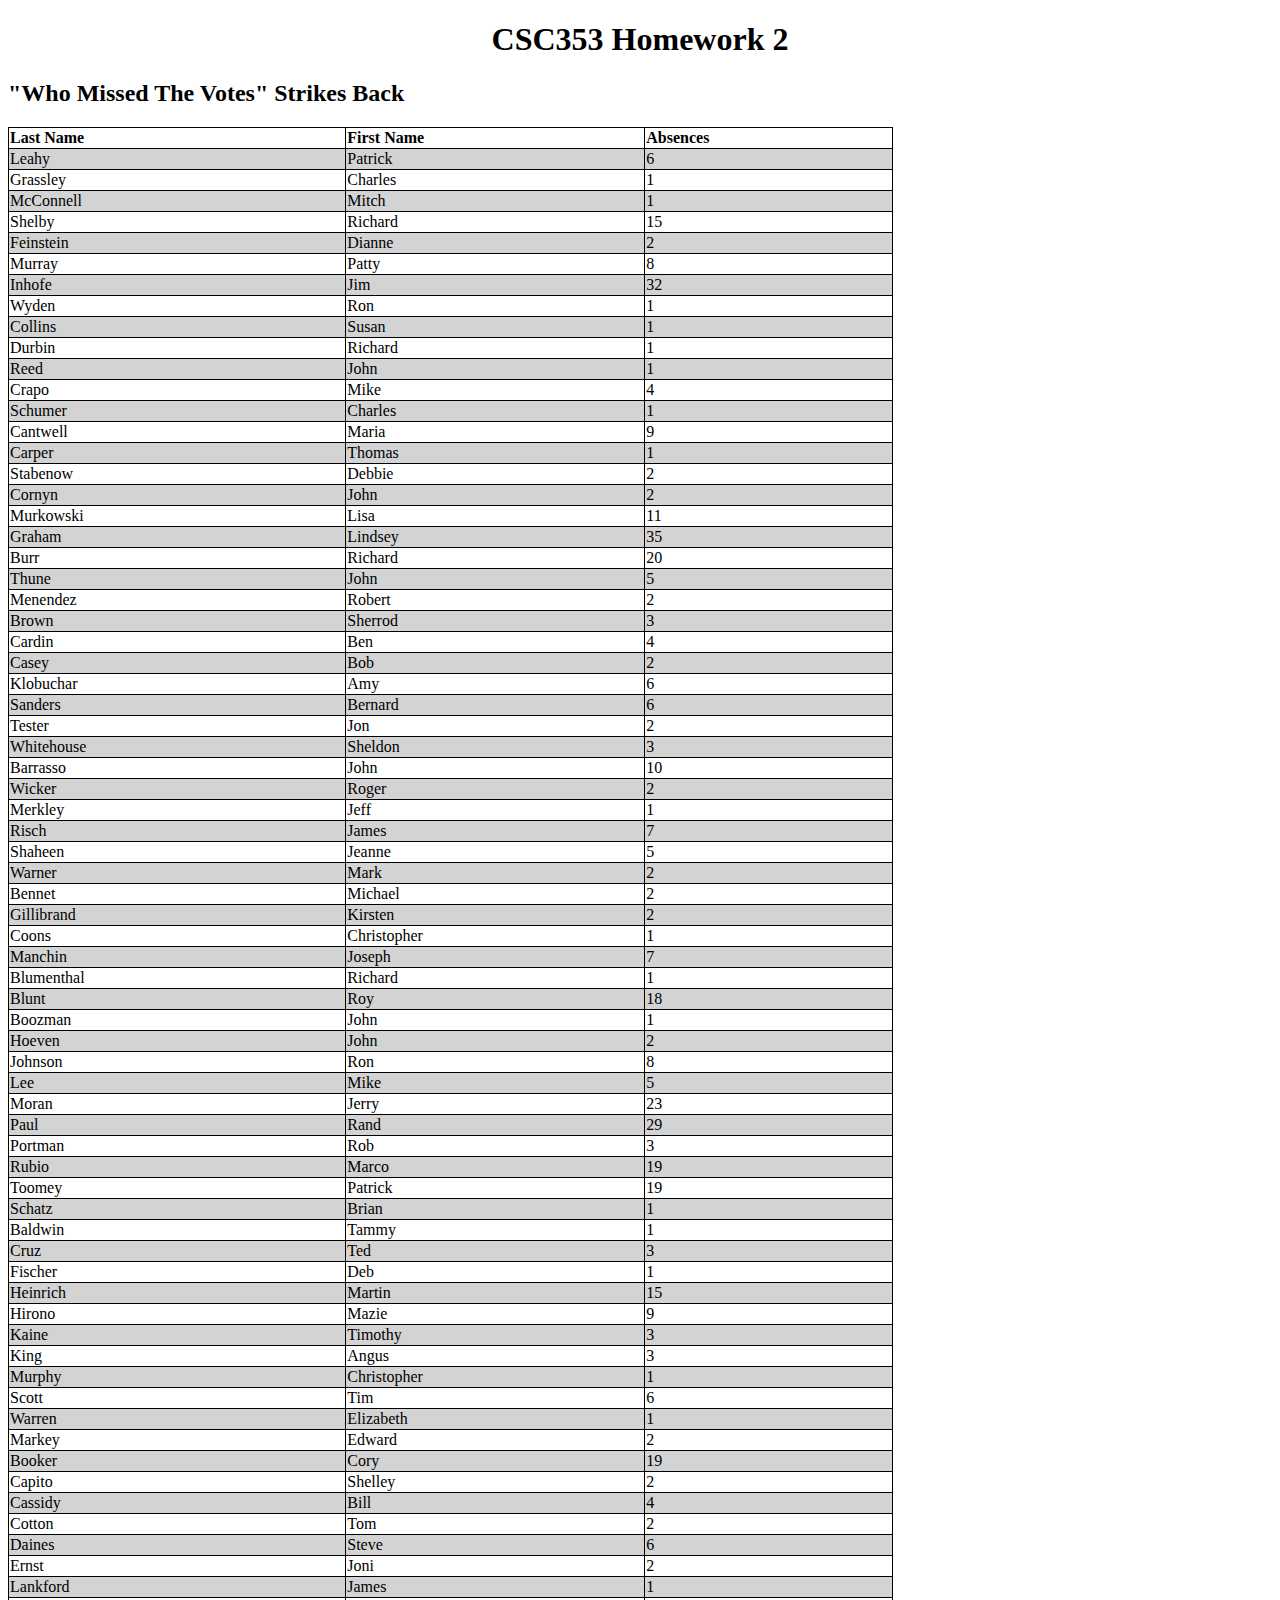
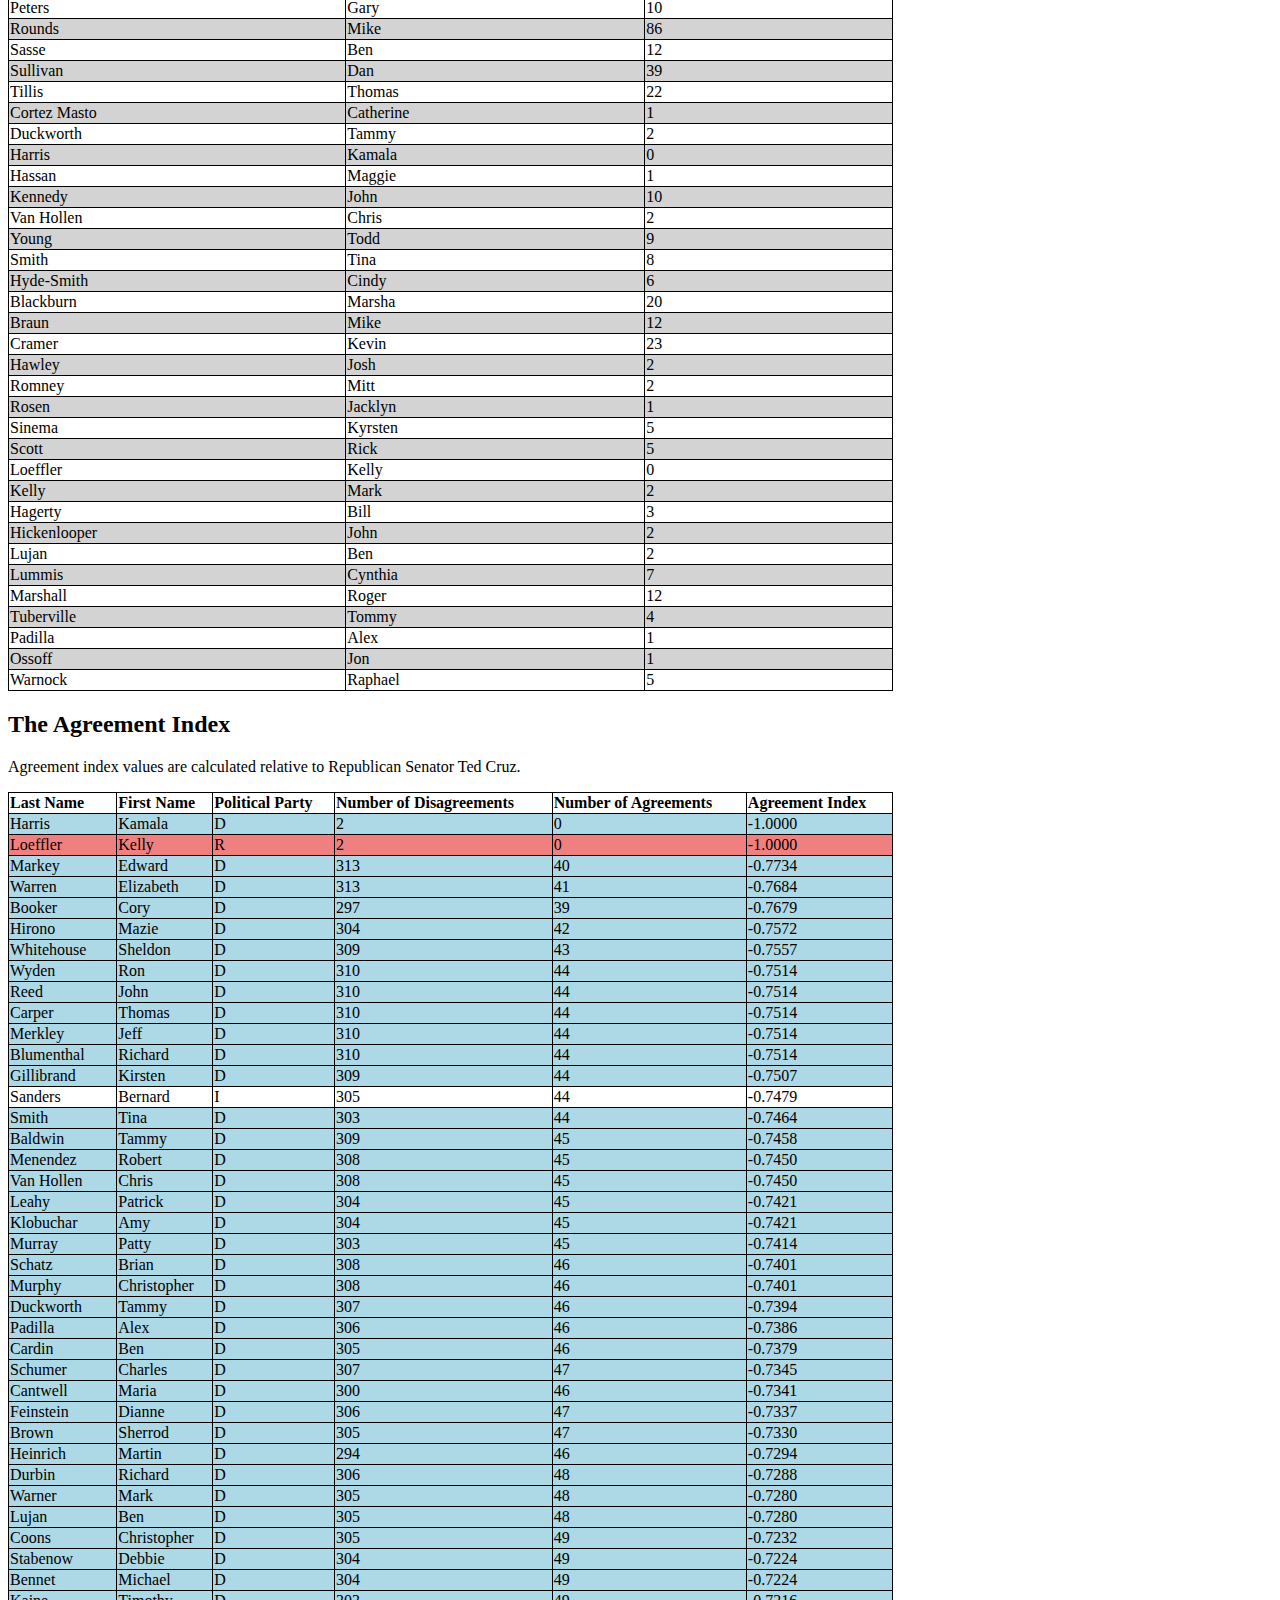
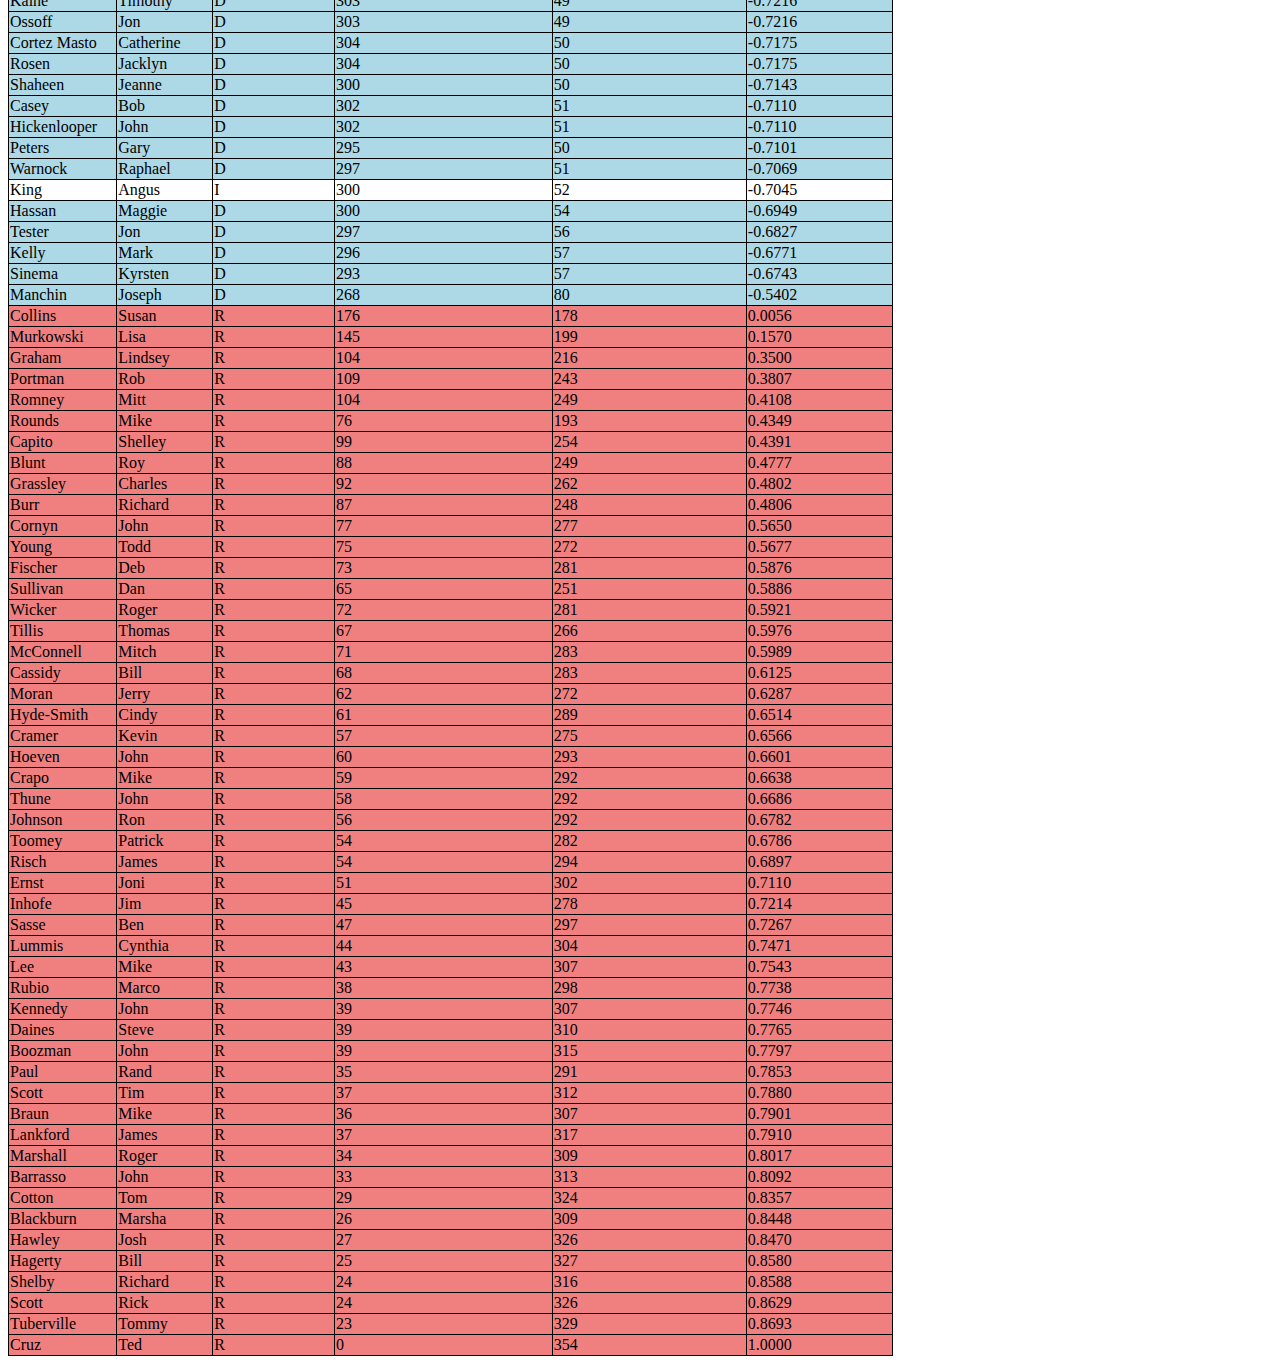
==== commit 2c466c0c: "styling and q6 answer" ====
--- a/index.html
+++ b/index.html
@@ -9,525 +9,526 @@
 <body>
     <h1>CSC353 Homework 2</h1>
         <h2>"Who Missed The Votes" Strikes Back</h2>
-            <table>
-                <tr>
-                <th>Last Name</th>
-                <th>First Name</th>
-                <th>Absences</th>
-                </tr>
-                <tr>
-                <td>Leahy</td>
-                <td>Patrick</td>
-                <td>6</td>
-                </tr>
-                <tr>
-                <td>Grassley</td>
-                <td>Charles</td>
-                <td>1</td>
-                </tr>
-                <tr>
-                <td>McConnell</td>
-                <td>Mitch</td>
-                <td>1</td>
-                </tr>
-                <tr>
-                <td>Shelby</td>
-                <td>Richard</td>
-                <td>15</td>
-                </tr>
-                <tr>
-                <td>Feinstein</td>
-                <td>Dianne</td>
-                <td>2</td>
-                </tr>
-                <tr>
-                <td>Murray</td>
-                <td>Patty</td>
-                <td>8</td>
-                </tr>
-                <tr>
-                <td>Inhofe</td>
-                <td>Jim</td>
-                <td>32</td>
-                </tr>
-                <tr>
-                <td>Wyden</td>
-                <td>Ron</td>
-                <td>1</td>
-                </tr>
-                <tr>
-                <td>Collins</td>
-                <td>Susan</td>
-                <td>1</td>
-                </tr>
-                <tr>
-                <td>Durbin</td>
-                <td>Richard</td>
-                <td>1</td>
-                </tr>
-                <tr>
-                <td>Reed</td>
-                <td>John</td>
-                <td>1</td>
-                </tr>
-                <tr>
-                <td>Crapo</td>
-                <td>Mike</td>
-                <td>4</td>
-                </tr>
-                <tr>
-                <td>Schumer</td>
-                <td>Charles</td>
-                <td>1</td>
-                </tr>
-                <tr>
-                <td>Cantwell</td>
-                <td>Maria</td>
-                <td>9</td>
-                </tr>
-                <tr>
-                <td>Carper</td>
-                <td>Thomas</td>
-                <td>1</td>
-                </tr>
-                <tr>
-                <td>Stabenow</td>
-                <td>Debbie</td>
-                <td>2</td>
-                </tr>
-                <tr>
-                <td>Cornyn</td>
-                <td>John</td>
-                <td>2</td>
-                </tr>
-                <tr>
-                <td>Murkowski</td>
-                <td>Lisa</td>
-                <td>11</td>
-                </tr>
-                <tr>
-                <td>Graham</td>
-                <td>Lindsey</td>
-                <td>35</td>
-                </tr>
-                <tr>
-                <td>Burr</td>
-                <td>Richard</td>
-                <td>20</td>
-                </tr>
-                <tr>
-                <td>Thune</td>
-                <td>John</td>
-                <td>5</td>
-                </tr>
-                <tr>
-                <td>Menendez</td>
-                <td>Robert</td>
-                <td>2</td>
-                </tr>
-                <tr>
-                <td>Brown</td>
-                <td>Sherrod </td>
-                <td>3</td>
-                </tr>
-                <tr>
-                <td>Cardin</td>
-                <td>Ben</td>
-                <td>4</td>
-                </tr>
-                <tr>
-                <td>Casey</td>
-                <td>Bob</td>
-                <td>2</td>
-                </tr>
-                <tr>
-                <td>Klobuchar</td>
-                <td>Amy</td>
-                <td>6</td>
-                </tr>
-                <tr>
-                <td>Sanders</td>
-                <td>Bernard</td>
-                <td>6</td>
-                </tr>
-                <tr>
-                <td>Tester</td>
-                <td>Jon</td>
-                <td>2</td>
-                </tr>
-                <tr>
-                <td>Whitehouse</td>
-                <td>Sheldon</td>
-                <td>3</td>
-                </tr>
-                <tr>
-                <td>Barrasso</td>
-                <td>John</td>
-                <td>10</td>
-                </tr>
-                <tr>
-                <td>Wicker</td>
-                <td>Roger</td>
-                <td>2</td>
-                </tr>
-                <tr>
-                <td>Merkley</td>
-                <td>Jeff</td>
-                <td>1</td>
-                </tr>
-                <tr>
-                <td>Risch</td>
-                <td>James </td>
-                <td>7</td>
-                </tr>
-                <tr>
-                <td>Shaheen</td>
-                <td>Jeanne</td>
-                <td>5</td>
-                </tr>
-                <tr>
-                <td>Warner</td>
-                <td>Mark</td>
-                <td>2</td>
-                </tr>
-                <tr>
-                <td>Bennet</td>
-                <td>Michael</td>
-                <td>2</td>
-                </tr>
-                <tr>
-                <td>Gillibrand</td>
-                <td>Kirsten</td>
-                <td>2</td>
-                </tr>
-                <tr>
-                <td>Coons</td>
-                <td>Christopher</td>
-                <td>1</td>
-                </tr>
-                <tr>
-                <td>Manchin</td>
-                <td>Joseph</td>
-                <td>7</td>
-                </tr>
-                <tr>
-                <td>Blumenthal</td>
-                <td>Richard</td>
-                <td>1</td>
-                </tr>
-                <tr>
-                <td>Blunt</td>
-                <td>Roy</td>
-                <td>18</td>
-                </tr>
-                <tr>
-                <td>Boozman</td>
-                <td>John</td>
-                <td>1</td>
-                </tr>
-                <tr>
-                <td>Hoeven</td>
-                <td>John</td>
-                <td>2</td>
-                </tr>
-                <tr>
-                <td>Johnson</td>
-                <td>Ron</td>
-                <td>8</td>
-                </tr>
-                <tr>
-                <td>Lee</td>
-                <td>Mike</td>
-                <td>5</td>
-                </tr>
-                <tr>
-                <td>Moran</td>
-                <td>Jerry</td>
-                <td>23</td>
-                </tr>
-                <tr>
-                <td>Paul</td>
-                <td>Rand</td>
-                <td>29</td>
-                </tr>
-                <tr>
-                <td>Portman</td>
-                <td>Rob</td>
-                <td>3</td>
-                </tr>
-                <tr>
-                <td>Rubio</td>
-                <td>Marco</td>
-                <td>19</td>
-                </tr>
-                <tr>
-                <td>Toomey</td>
-                <td>Patrick</td>
-                <td>19</td>
-                </tr>
-                <tr>
-                <td>Schatz</td>
-                <td>Brian</td>
-                <td>1</td>
-                </tr>
-                <tr>
-                <td>Baldwin</td>
-                <td>Tammy</td>
-                <td>1</td>
-                </tr>
-                <tr>
-                <td>Cruz</td>
-                <td>Ted</td>
-                <td>3</td>
-                </tr>
-                <tr>
-                <td>Fischer</td>
-                <td>Deb</td>
-                <td>1</td>
-                </tr>
-                <tr>
-                <td>Heinrich</td>
-                <td>Martin</td>
-                <td>15</td>
-                </tr>
-                <tr>
-                <td>Hirono</td>
-                <td>Mazie</td>
-                <td>9</td>
-                </tr>
-                <tr>
-                <td>Kaine</td>
-                <td>Timothy</td>
-                <td>3</td>
-                </tr>
-                <tr>
-                <td>King</td>
-                <td>Angus</td>
-                <td>3</td>
-                </tr>
-                <tr>
-                <td>Murphy</td>
-                <td>Christopher</td>
-                <td>1</td>
-                </tr>
-                <tr>
-                <td>Scott</td>
-                <td>Tim</td>
-                <td>6</td>
-                </tr>
-                <tr>
-                <td>Warren</td>
-                <td>Elizabeth</td>
-                <td>1</td>
-                </tr>
-                <tr>
-                <td>Markey</td>
-                <td>Edward</td>
-                <td>2</td>
-                </tr>
-                <tr>
-                <td>Booker</td>
-                <td>Cory</td>
-                <td>19</td>
-                </tr>
-                <tr>
-                <td>Capito</td>
-                <td>Shelley</td>
-                <td>2</td>
-                </tr>
-                <tr>
-                <td>Cassidy</td>
-                <td>Bill</td>
-                <td>4</td>
-                </tr>
-                <tr>
-                <td>Cotton</td>
-                <td>Tom</td>
-                <td>2</td>
-                </tr>
-                <tr>
-                <td>Daines</td>
-                <td>Steve</td>
-                <td>6</td>
-                </tr>
-                <tr>
-                <td>Ernst</td>
-                <td>Joni</td>
-                <td>2</td>
-                </tr>
-                <tr>
-                <td>Lankford</td>
-                <td>James</td>
-                <td>1</td>
-                </tr>
-                <tr>
-                <td>Peters</td>
-                <td>Gary</td>
-                <td>10</td>
-                </tr>
-                <tr>
-                <td>Rounds</td>
-                <td>Mike</td>
-                <td>86</td>
-                </tr>
-                <tr>
-                <td>Sasse</td>
-                <td>Ben</td>
-                <td>12</td>
-                </tr>
-                <tr>
-                <td>Sullivan</td>
-                <td>Dan</td>
-                <td>39</td>
-                </tr>
-                <tr>
-                <td>Tillis</td>
-                <td>Thomas</td>
-                <td>22</td>
-                </tr>
-                <tr>
-                <td>Cortez Masto</td>
-                <td>Catherine</td>
-                <td>1</td>
-                </tr>
-                <tr>
-                <td>Duckworth</td>
-                <td>Tammy</td>
-                <td>2</td>
-                </tr>
-                <tr>
-                <td>Harris</td>
-                <td>Kamala</td>
-                <td>0</td>
-                </tr>
-                <tr>
-                <td>Hassan</td>
-                <td>Maggie</td>
-                <td>1</td>
-                </tr>
-                <tr>
-                <td>Kennedy</td>
-                <td>John</td>
-                <td>10</td>
-                </tr>
-                <tr>
-                <td>Van Hollen</td>
-                <td>Chris</td>
-                <td>2</td>
-                </tr>
-                <tr>
-                <td>Young</td>
-                <td>Todd</td>
-                <td>9</td>
-                </tr>
-                <tr>
-                <td>Smith</td>
-                <td>Tina</td>
-                <td>8</td>
-                </tr>
-                <tr>
-                <td>Hyde-Smith</td>
-                <td>Cindy</td>
-                <td>6</td>
-                </tr>
-                <tr>
-                <td>Blackburn</td>
-                <td>Marsha</td>
-                <td>20</td>
-                </tr>
-                <tr>
-                <td>Braun</td>
-                <td>Mike</td>
-                <td>12</td>
-                </tr>
-                <tr>
-                <td>Cramer</td>
-                <td>Kevin</td>
-                <td>23</td>
-                </tr>
-                <tr>
-                <td>Hawley</td>
-                <td>Josh</td>
-                <td>2</td>
-                </tr>
-                <tr>
-                <td>Romney</td>
-                <td>Mitt</td>
-                <td>2</td>
-                </tr>
-                <tr>
-                <td>Rosen</td>
-                <td>Jacklyn</td>
-                <td>1</td>
-                </tr>
-                <tr>
-                <td>Sinema</td>
-                <td>Kyrsten</td>
-                <td>5</td>
-                </tr>
-                <tr>
-                <td>Scott</td>
-                <td>Rick</td>
-                <td>5</td>
-                </tr>
-                <tr>
-                <td>Loeffler</td>
-                <td>Kelly </td>
-                <td>0</td>
-                </tr>
-                <tr>
-                <td>Kelly</td>
-                <td>Mark</td>
-                <td>2</td>
-                </tr>
-                <tr>
-                <td>Hagerty</td>
-                <td>Bill</td>
-                <td>3</td>
-                </tr>
-                <tr>
-                <td>Hickenlooper</td>
-                <td>John</td>
-                <td>2</td>
-                </tr>
-                <tr>
-                <td>Lujan</td>
-                <td>Ben</td>
-                <td>2</td>
-                </tr>
-                <tr>
-                <td>Lummis</td>
-                <td>Cynthia</td>
-                <td>7</td>
-                </tr>
-                <tr>
-                <td>Marshall</td>
-                <td>Roger</td>
-                <td>12</td>
-                </tr>
-                <tr>
-                <td>Tuberville</td>
-                <td>Tommy</td>
-                <td>4</td>
-                </tr>
-                <tr>
-                <td>Padilla</td>
-                <td>Alex</td>
-                <td>1</td>
-                </tr>
-                <tr>
-                <td>Ossoff</td>
-                <td>Jon</td>
-                <td>1</td>
-                </tr>
-                <tr>
-                <td>Warnock</td>
-                <td>Raphael</td>
-                <td>5</td>
-                </tr>
+        <table>
+            <tr>
+            <th>Last Name</th>
+            <th>First Name</th>
+            <th>Absences</th>
+            </tr>
+            <tr class='q2-odd-row'>
+            <td>Leahy</td>
+            <td>Patrick</td>
+            <td>6</td>
+            </tr>
+            <tr class='q2-even-row'>
+            <td>Grassley</td>
+            <td>Charles</td>
+            <td>1</td>
+            </tr>
+            <tr class='q2-odd-row'>
+            <td>McConnell</td>
+            <td>Mitch</td>
+            <td>1</td>
+            </tr>
+            <tr class='q2-even-row'>
+            <td>Shelby</td>
+            <td>Richard</td>
+            <td>15</td>
+            </tr>
+            <tr class='q2-odd-row'>
+            <td>Feinstein</td>
+            <td>Dianne</td>
+            <td>2</td>
+            </tr>
+            <tr class='q2-even-row'>
+            <td>Murray</td>
+            <td>Patty</td>
+            <td>8</td>
+            </tr>
+            <tr class='q2-odd-row'>
+            <td>Inhofe</td>
+            <td>Jim</td>
+            <td>32</td>
+            </tr>
+            <tr class='q2-even-row'>
+            <td>Wyden</td>
+            <td>Ron</td>
+            <td>1</td>
+            </tr>
+            <tr class='q2-odd-row'>
+            <td>Collins</td>
+            <td>Susan</td>
+            <td>1</td>
+            </tr>
+            <tr class='q2-even-row'>
+            <td>Durbin</td>
+            <td>Richard</td>
+            <td>1</td>
+            </tr>
+            <tr class='q2-odd-row'>
+            <td>Reed</td>
+            <td>John</td>
+            <td>1</td>
+            </tr>
+            <tr class='q2-even-row'>
+            <td>Crapo</td>
+            <td>Mike</td>
+            <td>4</td>
+            </tr>
+            <tr class='q2-odd-row'>
+            <td>Schumer</td>
+            <td>Charles</td>
+            <td>1</td>
+            </tr>
+            <tr class='q2-even-row'>
+            <td>Cantwell</td>
+            <td>Maria</td>
+            <td>9</td>
+            </tr>
+            <tr class='q2-odd-row'>
+            <td>Carper</td>
+            <td>Thomas</td>
+            <td>1</td>
+            </tr>
+            <tr class='q2-even-row'>
+            <td>Stabenow</td>
+            <td>Debbie</td>
+            <td>2</td>
+            </tr>
+            <tr class='q2-odd-row'>
+            <td>Cornyn</td>
+            <td>John</td>
+            <td>2</td>
+            </tr>
+            <tr class='q2-even-row'>
+            <td>Murkowski</td>
+            <td>Lisa</td>
+            <td>11</td>
+            </tr>
+            <tr class='q2-odd-row'>
+            <td>Graham</td>
+            <td>Lindsey</td>
+            <td>35</td>
+            </tr>
+            <tr class='q2-even-row'>
+            <td>Burr</td>
+            <td>Richard</td>
+            <td>20</td>
+            </tr>
+            <tr class='q2-odd-row'>
+            <td>Thune</td>
+            <td>John</td>
+            <td>5</td>
+            </tr>
+            <tr class='q2-even-row'>
+            <td>Menendez</td>
+            <td>Robert</td>
+            <td>2</td>
+            </tr>
+            <tr class='q2-odd-row'>
+            <td>Brown</td>
+            <td>Sherrod </td>
+            <td>3</td>
+            </tr>
+            <tr class='q2-even-row'>
+            <td>Cardin</td>
+            <td>Ben</td>
+            <td>4</td>
+            </tr>
+            <tr class='q2-odd-row'>
+            <td>Casey</td>
+            <td>Bob</td>
+            <td>2</td>
+            </tr>
+            <tr class='q2-even-row'>
+            <td>Klobuchar</td>
+            <td>Amy</td>
+            <td>6</td>
+            </tr>
+            <tr class='q2-odd-row'>
+            <td>Sanders</td>
+            <td>Bernard</td>
+            <td>6</td>
+            </tr>
+            <tr class='q2-even-row'>
+            <td>Tester</td>
+            <td>Jon</td>
+            <td>2</td>
+            </tr>
+            <tr class='q2-odd-row'>
+            <td>Whitehouse</td>
+            <td>Sheldon</td>
+            <td>3</td>
+            </tr>
+            <tr class='q2-even-row'>
+            <td>Barrasso</td>
+            <td>John</td>
+            <td>10</td>
+            </tr>
+            <tr class='q2-odd-row'>
+            <td>Wicker</td>
+            <td>Roger</td>
+            <td>2</td>
+            </tr>
+            <tr class='q2-even-row'>
+            <td>Merkley</td>
+            <td>Jeff</td>
+            <td>1</td>
+            </tr>
+            <tr class='q2-odd-row'>
+            <td>Risch</td>
+            <td>James </td>
+            <td>7</td>
+            </tr>
+            <tr class='q2-even-row'>
+            <td>Shaheen</td>
+            <td>Jeanne</td>
+            <td>5</td>
+            </tr>
+            <tr class='q2-odd-row'>
+            <td>Warner</td>
+            <td>Mark</td>
+            <td>2</td>
+            </tr>
+            <tr class='q2-even-row'>
+            <td>Bennet</td>
+            <td>Michael</td>
+            <td>2</td>
+            </tr>
+            <tr class='q2-odd-row'>
+            <td>Gillibrand</td>
+            <td>Kirsten</td>
+            <td>2</td>
+            </tr>
+            <tr class='q2-even-row'>
+            <td>Coons</td>
+            <td>Christopher</td>
+            <td>1</td>
+            </tr>
+            <tr class='q2-odd-row'>
+            <td>Manchin</td>
+            <td>Joseph</td>
+            <td>7</td>
+            </tr>
+            <tr class='q2-even-row'>
+            <td>Blumenthal</td>
+            <td>Richard</td>
+            <td>1</td>
+            </tr>
+            <tr class='q2-odd-row'>
+            <td>Blunt</td>
+            <td>Roy</td>
+            <td>18</td>
+            </tr>
+            <tr class='q2-even-row'>
+            <td>Boozman</td>
+            <td>John</td>
+            <td>1</td>
+            </tr>
+            <tr class='q2-odd-row'>
+            <td>Hoeven</td>
+            <td>John</td>
+            <td>2</td>
+            </tr>
+            <tr class='q2-even-row'>
+            <td>Johnson</td>
+            <td>Ron</td>
+            <td>8</td>
+            </tr>
+            <tr class='q2-odd-row'>
+            <td>Lee</td>
+            <td>Mike</td>
+            <td>5</td>
+            </tr>
+            <tr class='q2-even-row'>
+            <td>Moran</td>
+            <td>Jerry</td>
+            <td>23</td>
+            </tr>
+            <tr class='q2-odd-row'>
+            <td>Paul</td>
+            <td>Rand</td>
+            <td>29</td>
+            </tr>
+            <tr class='q2-even-row'>
+            <td>Portman</td>
+            <td>Rob</td>
+            <td>3</td>
+            </tr>
+            <tr class='q2-odd-row'>
+            <td>Rubio</td>
+            <td>Marco</td>
+            <td>19</td>
+            </tr>
+            <tr class='q2-even-row'>
+            <td>Toomey</td>
+            <td>Patrick</td>
+            <td>19</td>
+            </tr>
+            <tr class='q2-odd-row'>
+            <td>Schatz</td>
+            <td>Brian</td>
+            <td>1</td>
+            </tr>
+            <tr class='q2-even-row'>
+            <td>Baldwin</td>
+            <td>Tammy</td>
+            <td>1</td>
+            </tr>
+            <tr class='q2-odd-row'>
+            <td>Cruz</td>
+            <td>Ted</td>
+            <td>3</td>
+            </tr>
+            <tr class='q2-even-row'>
+            <td>Fischer</td>
+            <td>Deb</td>
+            <td>1</td>
+            </tr>
+            <tr class='q2-odd-row'>
+            <td>Heinrich</td>
+            <td>Martin</td>
+            <td>15</td>
+            </tr>
+            <tr class='q2-even-row'>
+            <td>Hirono</td>
+            <td>Mazie</td>
+            <td>9</td>
+            </tr>
+            <tr class='q2-odd-row'>
+            <td>Kaine</td>
+            <td>Timothy</td>
+            <td>3</td>
+            </tr>
+            <tr class='q2-even-row'>
+            <td>King</td>
+            <td>Angus</td>
+            <td>3</td>
+            </tr>
+            <tr class='q2-odd-row'>
+            <td>Murphy</td>
+            <td>Christopher</td>
+            <td>1</td>
+            </tr>
+            <tr class='q2-even-row'>
+            <td>Scott</td>
+            <td>Tim</td>
+            <td>6</td>
+            </tr>
+            <tr class='q2-odd-row'>
+            <td>Warren</td>
+            <td>Elizabeth</td>
+            <td>1</td>
+            </tr>
+            <tr class='q2-even-row'>
+            <td>Markey</td>
+            <td>Edward</td>
+            <td>2</td>
+            </tr>
+            <tr class='q2-odd-row'>
+            <td>Booker</td>
+            <td>Cory</td>
+            <td>19</td>
+            </tr>
+            <tr class='q2-even-row'>
+            <td>Capito</td>
+            <td>Shelley</td>
+            <td>2</td>
+            </tr>
+            <tr class='q2-odd-row'>
+            <td>Cassidy</td>
+            <td>Bill</td>
+            <td>4</td>
+            </tr>
+            <tr class='q2-even-row'>
+            <td>Cotton</td>
+            <td>Tom</td>
+            <td>2</td>
+            </tr>
+            <tr class='q2-odd-row'>
+            <td>Daines</td>
+            <td>Steve</td>
+            <td>6</td>
+            </tr>
+            <tr class='q2-even-row'>
+            <td>Ernst</td>
+            <td>Joni</td>
+            <td>2</td>
+            </tr>
+            <tr class='q2-odd-row'>
+            <td>Lankford</td>
+            <td>James</td>
+            <td>1</td>
+            </tr>
+            <tr class='q2-even-row'>
+            <td>Peters</td>
+            <td>Gary</td>
+            <td>10</td>
+            </tr>
+            <tr class='q2-odd-row'>
+            <td>Rounds</td>
+            <td>Mike</td>
+            <td>86</td>
+            </tr>
+            <tr class='q2-even-row'>
+            <td>Sasse</td>
+            <td>Ben</td>
+            <td>12</td>
+            </tr>
+            <tr class='q2-odd-row'>
+            <td>Sullivan</td>
+            <td>Dan</td>
+            <td>39</td>
+            </tr>
+            <tr class='q2-even-row'>
+            <td>Tillis</td>
+            <td>Thomas</td>
+            <td>22</td>
+            </tr>
+            <tr class='q2-odd-row'>
+            <td>Cortez Masto</td>
+            <td>Catherine</td>
+            <td>1</td>
+            </tr>
+            <tr class='q2-even-row'>
+            <td>Duckworth</td>
+            <td>Tammy</td>
+            <td>2</td>
+            </tr>
+            <tr class='q2-odd-row'>
+            <td>Harris</td>
+            <td>Kamala</td>
+            <td>0</td>
+            </tr>
+            <tr class='q2-even-row'>
+            <td>Hassan</td>
+            <td>Maggie</td>
+            <td>1</td>
+            </tr>
+            <tr class='q2-odd-row'>
+            <td>Kennedy</td>
+            <td>John</td>
+            <td>10</td>
+            </tr>
+            <tr class='q2-even-row'>
+            <td>Van Hollen</td>
+            <td>Chris</td>
+            <td>2</td>
+            </tr>
+            <tr class='q2-odd-row'>
+            <td>Young</td>
+            <td>Todd</td>
+            <td>9</td>
+            </tr>
+            <tr class='q2-even-row'>
+            <td>Smith</td>
+            <td>Tina</td>
+            <td>8</td>
+            </tr>
+            <tr class='q2-odd-row'>
+            <td>Hyde-Smith</td>
+            <td>Cindy</td>
+            <td>6</td>
+            </tr>
+            <tr class='q2-even-row'>
+            <td>Blackburn</td>
+            <td>Marsha</td>
+            <td>20</td>
+            </tr>
+            <tr class='q2-odd-row'>
+            <td>Braun</td>
+            <td>Mike</td>
+            <td>12</td>
+            </tr>
+            <tr class='q2-even-row'>
+            <td>Cramer</td>
+            <td>Kevin</td>
+            <td>23</td>
+            </tr>
+            <tr class='q2-odd-row'>
+            <td>Hawley</td>
+            <td>Josh</td>
+            <td>2</td>
+            </tr>
+            <tr class='q2-even-row'>
+            <td>Romney</td>
+            <td>Mitt</td>
+            <td>2</td>
+            </tr>
+            <tr class='q2-odd-row'>
+            <td>Rosen</td>
+            <td>Jacklyn</td>
+            <td>1</td>
+            </tr>
+            <tr class='q2-even-row'>
+            <td>Sinema</td>
+            <td>Kyrsten</td>
+            <td>5</td>
+            </tr>
+            <tr class='q2-odd-row'>
+            <td>Scott</td>
+            <td>Rick</td>
+            <td>5</td>
+            </tr>
+            <tr class='q2-even-row'>
+            <td>Loeffler</td>
+            <td>Kelly </td>
+            <td>0</td>
+            </tr>
+            <tr class='q2-odd-row'>
+            <td>Kelly</td>
+            <td>Mark</td>
+            <td>2</td>
+            </tr>
+            <tr class='q2-even-row'>
+            <td>Hagerty</td>
+            <td>Bill</td>
+            <td>3</td>
+            </tr>
+            <tr class='q2-odd-row'>
+            <td>Hickenlooper</td>
+            <td>John</td>
+            <td>2</td>
+            </tr>
+            <tr class='q2-even-row'>
+            <td>Lujan</td>
+            <td>Ben</td>
+            <td>2</td>
+            </tr>
+            <tr class='q2-odd-row'>
+            <td>Lummis</td>
+            <td>Cynthia</td>
+            <td>7</td>
+            </tr>
+            <tr class='q2-even-row'>
+            <td>Marshall</td>
+            <td>Roger</td>
+            <td>12</td>
+            </tr>
+            <tr class='q2-odd-row'>
+            <td>Tuberville</td>
+            <td>Tommy</td>
+            <td>4</td>
+            </tr>
+            <tr class='q2-even-row'>
+            <td>Padilla</td>
+            <td>Alex</td>
+            <td>1</td>
+            </tr>
+            <tr class='q2-odd-row'>
+            <td>Ossoff</td>
+            <td>Jon</td>
+            <td>1</td>
+            </tr>
+            <tr class='q2-even-row'>
+            <td>Warnock</td>
+            <td>Raphael</td>
+            <td>5</td>
+            </tr>
             </table>
         <h2>The Agreement Index</h2>
-            <table id="question-2">
+        <p>Agreement index values are calculated relative to Republican Senator Ted Cruz.</p>
+        <table>
             <tr>
             <th>Last Name</th>
             <th>First Name</th>
@@ -536,7 +537,7 @@
             <th>Number of Agreements</th>
             <th>Agreement Index</th>
             </tr>
-            <tr>
+            <tr class='party-D'>
             <td>Harris</td>
             <td>Kamala</td>
             <td>D</td>
@@ -544,7 +545,7 @@
             <td>0</td>
             <td>-1.0000</td>
             </tr>
-            <tr>
+            <tr class='party-R'>
             <td>Loeffler</td>
             <td>Kelly </td>
             <td>R</td>
@@ -552,7 +553,7 @@
             <td>0</td>
             <td>-1.0000</td>
             </tr>
-            <tr>
+            <tr class='party-D'>
             <td>Markey</td>
             <td>Edward</td>
             <td>D</td>
@@ -560,7 +561,7 @@
             <td>40</td>
             <td>-0.7734</td>
             </tr>
-            <tr>
+            <tr class='party-D'>
             <td>Warren</td>
             <td>Elizabeth</td>
             <td>D</td>
@@ -568,7 +569,7 @@
             <td>41</td>
             <td>-0.7684</td>
             </tr>
-            <tr>
+            <tr class='party-D'>
             <td>Booker</td>
             <td>Cory</td>
             <td>D</td>
@@ -576,7 +577,7 @@
             <td>39</td>
             <td>-0.7679</td>
             </tr>
-            <tr>
+            <tr class='party-D'>
             <td>Hirono</td>
             <td>Mazie</td>
             <td>D</td>
@@ -584,7 +585,7 @@
             <td>42</td>
             <td>-0.7572</td>
             </tr>
-            <tr>
+            <tr class='party-D'>
             <td>Whitehouse</td>
             <td>Sheldon</td>
             <td>D</td>
@@ -592,7 +593,7 @@
             <td>43</td>
             <td>-0.7557</td>
             </tr>
-            <tr>
+            <tr class='party-D'>
             <td>Wyden</td>
             <td>Ron</td>
             <td>D</td>
@@ -600,7 +601,7 @@
             <td>44</td>
             <td>-0.7514</td>
             </tr>
-            <tr>
+            <tr class='party-D'>
             <td>Reed</td>
             <td>John</td>
             <td>D</td>
@@ -608,7 +609,7 @@
             <td>44</td>
             <td>-0.7514</td>
             </tr>
-            <tr>
+            <tr class='party-D'>
             <td>Carper</td>
             <td>Thomas</td>
             <td>D</td>
@@ -616,7 +617,7 @@
             <td>44</td>
             <td>-0.7514</td>
             </tr>
-            <tr>
+            <tr class='party-D'>
             <td>Merkley</td>
             <td>Jeff</td>
             <td>D</td>
@@ -624,7 +625,7 @@
             <td>44</td>
             <td>-0.7514</td>
             </tr>
-            <tr>
+            <tr class='party-D'>
             <td>Blumenthal</td>
             <td>Richard</td>
             <td>D</td>
@@ -632,7 +633,7 @@
             <td>44</td>
             <td>-0.7514</td>
             </tr>
-            <tr>
+            <tr class='party-D'>
             <td>Gillibrand</td>
             <td>Kirsten</td>
             <td>D</td>
@@ -640,7 +641,7 @@
             <td>44</td>
             <td>-0.7507</td>
             </tr>
-            <tr>
+            <tr class='party-I'>
             <td>Sanders</td>
             <td>Bernard</td>
             <td>I</td>
@@ -648,7 +649,7 @@
             <td>44</td>
             <td>-0.7479</td>
             </tr>
-            <tr>
+            <tr class='party-D'>
             <td>Smith</td>
             <td>Tina</td>
             <td>D</td>
@@ -656,7 +657,7 @@
             <td>44</td>
             <td>-0.7464</td>
             </tr>
-            <tr>
+            <tr class='party-D'>
             <td>Baldwin</td>
             <td>Tammy</td>
             <td>D</td>
@@ -664,7 +665,7 @@
             <td>45</td>
             <td>-0.7458</td>
             </tr>
-            <tr>
+            <tr class='party-D'>
             <td>Menendez</td>
             <td>Robert</td>
             <td>D</td>
@@ -672,7 +673,7 @@
             <td>45</td>
             <td>-0.7450</td>
             </tr>
-            <tr>
+            <tr class='party-D'>
             <td>Van Hollen</td>
             <td>Chris</td>
             <td>D</td>
@@ -680,7 +681,7 @@
             <td>45</td>
             <td>-0.7450</td>
             </tr>
-            <tr>
+            <tr class='party-D'>
             <td>Leahy</td>
             <td>Patrick</td>
             <td>D</td>
@@ -688,7 +689,7 @@
             <td>45</td>
             <td>-0.7421</td>
             </tr>
-            <tr>
+            <tr class='party-D'>
             <td>Klobuchar</td>
             <td>Amy</td>
             <td>D</td>
@@ -696,7 +697,7 @@
             <td>45</td>
             <td>-0.7421</td>
             </tr>
-            <tr>
+            <tr class='party-D'>
             <td>Murray</td>
             <td>Patty</td>
             <td>D</td>
@@ -704,7 +705,7 @@
             <td>45</td>
             <td>-0.7414</td>
             </tr>
-            <tr>
+            <tr class='party-D'>
             <td>Schatz</td>
             <td>Brian</td>
             <td>D</td>
@@ -712,7 +713,7 @@
             <td>46</td>
             <td>-0.7401</td>
             </tr>
-            <tr>
+            <tr class='party-D'>
             <td>Murphy</td>
             <td>Christopher</td>
             <td>D</td>
@@ -720,7 +721,7 @@
             <td>46</td>
             <td>-0.7401</td>
             </tr>
-            <tr>
+            <tr class='party-D'>
             <td>Duckworth</td>
             <td>Tammy</td>
             <td>D</td>
@@ -728,7 +729,7 @@
             <td>46</td>
             <td>-0.7394</td>
             </tr>
-            <tr>
+            <tr class='party-D'>
             <td>Padilla</td>
             <td>Alex</td>
             <td>D</td>
@@ -736,7 +737,7 @@
             <td>46</td>
             <td>-0.7386</td>
             </tr>
-            <tr>
+            <tr class='party-D'>
             <td>Cardin</td>
             <td>Ben</td>
             <td>D</td>
@@ -744,7 +745,7 @@
             <td>46</td>
             <td>-0.7379</td>
             </tr>
-            <tr>
+            <tr class='party-D'>
             <td>Schumer</td>
             <td>Charles</td>
             <td>D</td>
@@ -752,7 +753,7 @@
             <td>47</td>
             <td>-0.7345</td>
             </tr>
-            <tr>
+            <tr class='party-D'>
             <td>Cantwell</td>
             <td>Maria</td>
             <td>D</td>
@@ -760,7 +761,7 @@
             <td>46</td>
             <td>-0.7341</td>
             </tr>
-            <tr>
+            <tr class='party-D'>
             <td>Feinstein</td>
             <td>Dianne</td>
             <td>D</td>
@@ -768,7 +769,7 @@
             <td>47</td>
             <td>-0.7337</td>
             </tr>
-            <tr>
+            <tr class='party-D'>
             <td>Brown</td>
             <td>Sherrod </td>
             <td>D</td>
@@ -776,7 +777,7 @@
             <td>47</td>
             <td>-0.7330</td>
             </tr>
-            <tr>
+            <tr class='party-D'>
             <td>Heinrich</td>
             <td>Martin</td>
             <td>D</td>
@@ -784,7 +785,7 @@
             <td>46</td>
             <td>-0.7294</td>
             </tr>
-            <tr>
+            <tr class='party-D'>
             <td>Durbin</td>
             <td>Richard</td>
             <td>D</td>
@@ -792,7 +793,7 @@
             <td>48</td>
             <td>-0.7288</td>
             </tr>
-            <tr>
+            <tr class='party-D'>
             <td>Warner</td>
             <td>Mark</td>
             <td>D</td>
@@ -800,7 +801,7 @@
             <td>48</td>
             <td>-0.7280</td>
             </tr>
-            <tr>
+            <tr class='party-D'>
             <td>Lujan</td>
             <td>Ben</td>
             <td>D</td>
@@ -808,7 +809,7 @@
             <td>48</td>
             <td>-0.7280</td>
             </tr>
-            <tr>
+            <tr class='party-D'>
             <td>Coons</td>
             <td>Christopher</td>
             <td>D</td>
@@ -816,7 +817,7 @@
             <td>49</td>
             <td>-0.7232</td>
             </tr>
-            <tr>
+            <tr class='party-D'>
             <td>Stabenow</td>
             <td>Debbie</td>
             <td>D</td>
@@ -824,7 +825,7 @@
             <td>49</td>
             <td>-0.7224</td>
             </tr>
-            <tr>
+            <tr class='party-D'>
             <td>Bennet</td>
             <td>Michael</td>
             <td>D</td>
@@ -832,7 +833,7 @@
             <td>49</td>
             <td>-0.7224</td>
             </tr>
-            <tr>
+            <tr class='party-D'>
             <td>Kaine</td>
             <td>Timothy</td>
             <td>D</td>
@@ -840,7 +841,7 @@
             <td>49</td>
             <td>-0.7216</td>
             </tr>
-            <tr>
+            <tr class='party-D'>
             <td>Ossoff</td>
             <td>Jon</td>
             <td>D</td>
@@ -848,7 +849,7 @@
             <td>49</td>
             <td>-0.7216</td>
             </tr>
-            <tr>
+            <tr class='party-D'>
             <td>Cortez Masto</td>
             <td>Catherine</td>
             <td>D</td>
@@ -856,7 +857,7 @@
             <td>50</td>
             <td>-0.7175</td>
             </tr>
-            <tr>
+            <tr class='party-D'>
             <td>Rosen</td>
             <td>Jacklyn</td>
             <td>D</td>
@@ -864,7 +865,7 @@
             <td>50</td>
             <td>-0.7175</td>
             </tr>
-            <tr>
+            <tr class='party-D'>
             <td>Shaheen</td>
             <td>Jeanne</td>
             <td>D</td>
@@ -872,7 +873,7 @@
             <td>50</td>
             <td>-0.7143</td>
             </tr>
-            <tr>
+            <tr class='party-D'>
             <td>Casey</td>
             <td>Bob</td>
             <td>D</td>
@@ -880,7 +881,7 @@
             <td>51</td>
             <td>-0.7110</td>
             </tr>
-            <tr>
+            <tr class='party-D'>
             <td>Hickenlooper</td>
             <td>John</td>
             <td>D</td>
@@ -888,7 +889,7 @@
             <td>51</td>
             <td>-0.7110</td>
             </tr>
-            <tr>
+            <tr class='party-D'>
             <td>Peters</td>
             <td>Gary</td>
             <td>D</td>
@@ -896,7 +897,7 @@
             <td>50</td>
             <td>-0.7101</td>
             </tr>
-            <tr>
+            <tr class='party-D'>
             <td>Warnock</td>
             <td>Raphael</td>
             <td>D</td>
@@ -904,7 +905,7 @@
             <td>51</td>
             <td>-0.7069</td>
             </tr>
-            <tr>
+            <tr class='party-I'>
             <td>King</td>
             <td>Angus</td>
             <td>I</td>
@@ -912,7 +913,7 @@
             <td>52</td>
             <td>-0.7045</td>
             </tr>
-            <tr>
+            <tr class='party-D'>
             <td>Hassan</td>
             <td>Maggie</td>
             <td>D</td>
@@ -920,7 +921,7 @@
             <td>54</td>
             <td>-0.6949</td>
             </tr>
-            <tr>
+            <tr class='party-D'>
             <td>Tester</td>
             <td>Jon</td>
             <td>D</td>
@@ -928,7 +929,7 @@
             <td>56</td>
             <td>-0.6827</td>
             </tr>
-            <tr>
+            <tr class='party-D'>
             <td>Kelly</td>
             <td>Mark</td>
             <td>D</td>
@@ -936,7 +937,7 @@
             <td>57</td>
             <td>-0.6771</td>
             </tr>
-            <tr>
+            <tr class='party-D'>
             <td>Sinema</td>
             <td>Kyrsten</td>
             <td>D</td>
@@ -944,7 +945,7 @@
             <td>57</td>
             <td>-0.6743</td>
             </tr>
-            <tr>
+            <tr class='party-D'>
             <td>Manchin</td>
             <td>Joseph</td>
             <td>D</td>
@@ -952,7 +953,7 @@
             <td>80</td>
             <td>-0.5402</td>
             </tr>
-            <tr>
+            <tr class='party-R'>
             <td>Collins</td>
             <td>Susan</td>
             <td>R</td>
@@ -960,7 +961,7 @@
             <td>178</td>
             <td>0.0056</td>
             </tr>
-            <tr>
+            <tr class='party-R'>
             <td>Murkowski</td>
             <td>Lisa</td>
             <td>R</td>
@@ -968,7 +969,7 @@
             <td>199</td>
             <td>0.1570</td>
             </tr>
-            <tr>
+            <tr class='party-R'>
             <td>Graham</td>
             <td>Lindsey</td>
             <td>R</td>
@@ -976,7 +977,7 @@
             <td>216</td>
             <td>0.3500</td>
             </tr>
-            <tr>
+            <tr class='party-R'>
             <td>Portman</td>
             <td>Rob</td>
             <td>R</td>
@@ -984,7 +985,7 @@
             <td>243</td>
             <td>0.3807</td>
             </tr>
-            <tr>
+            <tr class='party-R'>
             <td>Romney</td>
             <td>Mitt</td>
             <td>R</td>
@@ -992,7 +993,7 @@
             <td>249</td>
             <td>0.4108</td>
             </tr>
-            <tr>
+            <tr class='party-R'>
             <td>Rounds</td>
             <td>Mike</td>
             <td>R</td>
@@ -1000,7 +1001,7 @@
             <td>193</td>
             <td>0.4349</td>
             </tr>
-            <tr>
+            <tr class='party-R'>
             <td>Capito</td>
             <td>Shelley</td>
             <td>R</td>
@@ -1008,7 +1009,7 @@
             <td>254</td>
             <td>0.4391</td>
             </tr>
-            <tr>
+            <tr class='party-R'>
             <td>Blunt</td>
             <td>Roy</td>
             <td>R</td>
@@ -1016,7 +1017,7 @@
             <td>249</td>
             <td>0.4777</td>
             </tr>
-            <tr>
+            <tr class='party-R'>
             <td>Grassley</td>
             <td>Charles</td>
             <td>R</td>
@@ -1024,7 +1025,7 @@
             <td>262</td>
             <td>0.4802</td>
             </tr>
-            <tr>
+            <tr class='party-R'>
             <td>Burr</td>
             <td>Richard</td>
             <td>R</td>
@@ -1032,7 +1033,7 @@
             <td>248</td>
             <td>0.4806</td>
             </tr>
-            <tr>
+            <tr class='party-R'>
             <td>Cornyn</td>
             <td>John</td>
             <td>R</td>
@@ -1040,7 +1041,7 @@
             <td>277</td>
             <td>0.5650</td>
             </tr>
-            <tr>
+            <tr class='party-R'>
             <td>Young</td>
             <td>Todd</td>
             <td>R</td>
@@ -1048,7 +1049,7 @@
             <td>272</td>
             <td>0.5677</td>
             </tr>
-            <tr>
+            <tr class='party-R'>
             <td>Fischer</td>
             <td>Deb</td>
             <td>R</td>
@@ -1056,7 +1057,7 @@
             <td>281</td>
             <td>0.5876</td>
             </tr>
-            <tr>
+            <tr class='party-R'>
             <td>Sullivan</td>
             <td>Dan</td>
             <td>R</td>
@@ -1064,7 +1065,7 @@
             <td>251</td>
             <td>0.5886</td>
             </tr>
-            <tr>
+            <tr class='party-R'>
             <td>Wicker</td>
             <td>Roger</td>
             <td>R</td>
@@ -1072,7 +1073,7 @@
             <td>281</td>
             <td>0.5921</td>
             </tr>
-            <tr>
+            <tr class='party-R'>
             <td>Tillis</td>
             <td>Thomas</td>
             <td>R</td>
@@ -1080,7 +1081,7 @@
             <td>266</td>
             <td>0.5976</td>
             </tr>
-            <tr>
+            <tr class='party-R'>
             <td>McConnell</td>
             <td>Mitch</td>
             <td>R</td>
@@ -1088,7 +1089,7 @@
             <td>283</td>
             <td>0.5989</td>
             </tr>
-            <tr>
+            <tr class='party-R'>
             <td>Cassidy</td>
             <td>Bill</td>
             <td>R</td>
@@ -1096,7 +1097,7 @@
             <td>283</td>
             <td>0.6125</td>
             </tr>
-            <tr>
+            <tr class='party-R'>
             <td>Moran</td>
             <td>Jerry</td>
             <td>R</td>
@@ -1104,7 +1105,7 @@
             <td>272</td>
             <td>0.6287</td>
             </tr>
-            <tr>
+            <tr class='party-R'>
             <td>Hyde-Smith</td>
             <td>Cindy</td>
             <td>R</td>
@@ -1112,7 +1113,7 @@
             <td>289</td>
             <td>0.6514</td>
             </tr>
-            <tr>
+            <tr class='party-R'>
             <td>Cramer</td>
             <td>Kevin</td>
             <td>R</td>
@@ -1120,7 +1121,7 @@
             <td>275</td>
             <td>0.6566</td>
             </tr>
-            <tr>
+            <tr class='party-R'>
             <td>Hoeven</td>
             <td>John</td>
             <td>R</td>
@@ -1128,7 +1129,7 @@
             <td>293</td>
             <td>0.6601</td>
             </tr>
-            <tr>
+            <tr class='party-R'>
             <td>Crapo</td>
             <td>Mike</td>
             <td>R</td>
@@ -1136,7 +1137,7 @@
             <td>292</td>
             <td>0.6638</td>
             </tr>
-            <tr>
+            <tr class='party-R'>
             <td>Thune</td>
             <td>John</td>
             <td>R</td>
@@ -1144,7 +1145,7 @@
             <td>292</td>
             <td>0.6686</td>
             </tr>
-            <tr>
+            <tr class='party-R'>
             <td>Johnson</td>
             <td>Ron</td>
             <td>R</td>
@@ -1152,7 +1153,7 @@
             <td>292</td>
             <td>0.6782</td>
             </tr>
-            <tr>
+            <tr class='party-R'>
             <td>Toomey</td>
             <td>Patrick</td>
             <td>R</td>
@@ -1160,7 +1161,7 @@
             <td>282</td>
             <td>0.6786</td>
             </tr>
-            <tr>
+            <tr class='party-R'>
             <td>Risch</td>
             <td>James </td>
             <td>R</td>
@@ -1168,7 +1169,7 @@
             <td>294</td>
             <td>0.6897</td>
             </tr>
-            <tr>
+            <tr class='party-R'>
             <td>Ernst</td>
             <td>Joni</td>
             <td>R</td>
@@ -1176,7 +1177,7 @@
             <td>302</td>
             <td>0.7110</td>
             </tr>
-            <tr>
+            <tr class='party-R'>
             <td>Inhofe</td>
             <td>Jim</td>
             <td>R</td>
@@ -1184,7 +1185,7 @@
             <td>278</td>
             <td>0.7214</td>
             </tr>
-            <tr>
+            <tr class='party-R'>
             <td>Sasse</td>
             <td>Ben</td>
             <td>R</td>
@@ -1192,7 +1193,7 @@
             <td>297</td>
             <td>0.7267</td>
             </tr>
-            <tr>
+            <tr class='party-R'>
             <td>Lummis</td>
             <td>Cynthia</td>
             <td>R</td>
@@ -1200,7 +1201,7 @@
             <td>304</td>
             <td>0.7471</td>
             </tr>
-            <tr>
+            <tr class='party-R'>
             <td>Lee</td>
             <td>Mike</td>
             <td>R</td>
@@ -1208,7 +1209,7 @@
             <td>307</td>
             <td>0.7543</td>
             </tr>
-            <tr>
+            <tr class='party-R'>
             <td>Rubio</td>
             <td>Marco</td>
             <td>R</td>
@@ -1216,7 +1217,7 @@
             <td>298</td>
             <td>0.7738</td>
             </tr>
-            <tr>
+            <tr class='party-R'>
             <td>Kennedy</td>
             <td>John</td>
             <td>R</td>
@@ -1224,7 +1225,7 @@
             <td>307</td>
             <td>0.7746</td>
             </tr>
-            <tr>
+            <tr class='party-R'>
             <td>Daines</td>
             <td>Steve</td>
             <td>R</td>
@@ -1232,7 +1233,7 @@
             <td>310</td>
             <td>0.7765</td>
             </tr>
-            <tr>
+            <tr class='party-R'>
             <td>Boozman</td>
             <td>John</td>
             <td>R</td>
@@ -1240,7 +1241,7 @@
             <td>315</td>
             <td>0.7797</td>
             </tr>
-            <tr>
+            <tr class='party-R'>
             <td>Paul</td>
             <td>Rand</td>
             <td>R</td>
@@ -1248,7 +1249,7 @@
             <td>291</td>
             <td>0.7853</td>
             </tr>
-            <tr>
+            <tr class='party-R'>
             <td>Scott</td>
             <td>Tim</td>
             <td>R</td>
@@ -1256,7 +1257,7 @@
             <td>312</td>
             <td>0.7880</td>
             </tr>
-            <tr>
+            <tr class='party-R'>
             <td>Braun</td>
             <td>Mike</td>
             <td>R</td>
@@ -1264,7 +1265,7 @@
             <td>307</td>
             <td>0.7901</td>
             </tr>
-            <tr>
+            <tr class='party-R'>
             <td>Lankford</td>
             <td>James</td>
             <td>R</td>
@@ -1272,7 +1273,7 @@
             <td>317</td>
             <td>0.7910</td>
             </tr>
-            <tr>
+            <tr class='party-R'>
             <td>Marshall</td>
             <td>Roger</td>
             <td>R</td>
@@ -1280,7 +1281,7 @@
             <td>309</td>
             <td>0.8017</td>
             </tr>
-            <tr>
+            <tr class='party-R'>
             <td>Barrasso</td>
             <td>John</td>
             <td>R</td>
@@ -1288,7 +1289,7 @@
             <td>313</td>
             <td>0.8092</td>
             </tr>
-            <tr>
+            <tr class='party-R'>
             <td>Cotton</td>
             <td>Tom</td>
             <td>R</td>
@@ -1296,7 +1297,7 @@
             <td>324</td>
             <td>0.8357</td>
             </tr>
-            <tr>
+            <tr class='party-R'>
             <td>Blackburn</td>
             <td>Marsha</td>
             <td>R</td>
@@ -1304,7 +1305,7 @@
             <td>309</td>
             <td>0.8448</td>
             </tr>
-            <tr>
+            <tr class='party-R'>
             <td>Hawley</td>
             <td>Josh</td>
             <td>R</td>
@@ -1312,7 +1313,7 @@
             <td>326</td>
             <td>0.8470</td>
             </tr>
-            <tr>
+            <tr class='party-R'>
             <td>Hagerty</td>
             <td>Bill</td>
             <td>R</td>
@@ -1320,7 +1321,7 @@
             <td>327</td>
             <td>0.8580</td>
             </tr>
-            <tr>
+            <tr class='party-R'>
             <td>Shelby</td>
             <td>Richard</td>
             <td>R</td>
@@ -1328,7 +1329,7 @@
             <td>316</td>
             <td>0.8588</td>
             </tr>
-            <tr>
+            <tr class='party-R'>
             <td>Scott</td>
             <td>Rick</td>
             <td>R</td>
@@ -1336,7 +1337,7 @@
             <td>326</td>
             <td>0.8629</td>
             </tr>
-            <tr>
+            <tr class='party-R'>
             <td>Tuberville</td>
             <td>Tommy</td>
             <td>R</td>
@@ -1344,7 +1345,7 @@
             <td>329</td>
             <td>0.8693</td>
             </tr>
-            <tr>
+            <tr class='party-R'>
             <td>Cruz</td>
             <td>Ted</td>
             <td>R</td>
--- a/hw-2.css
+++ b/hw-2.css
@@ -14,3 +14,15 @@
     border-collapse: collapse;
 }
 
+.party-R {
+    background-color: lightcoral;
+}
+
+.party-D {
+    background-color: lightblue;
+}
+
+.q2-odd-row {
+    background-color: lightgray;
+}
+
